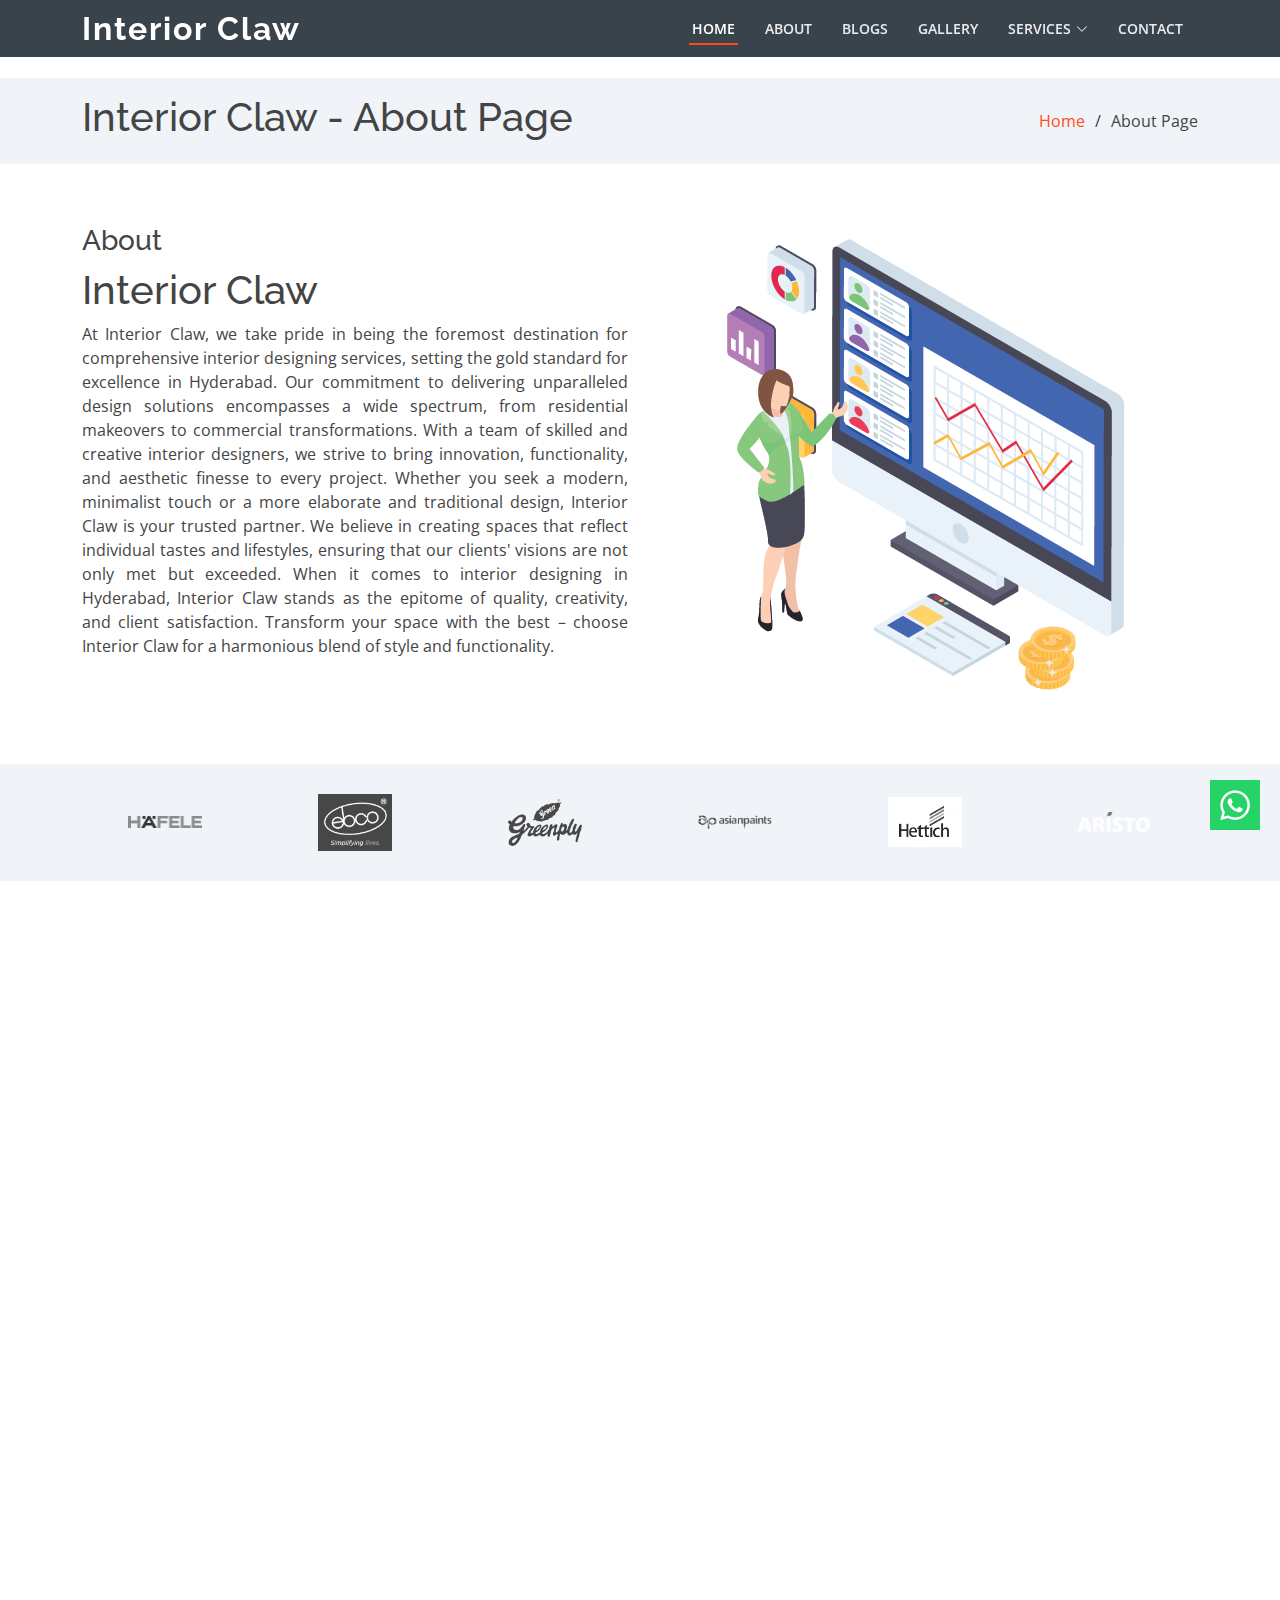
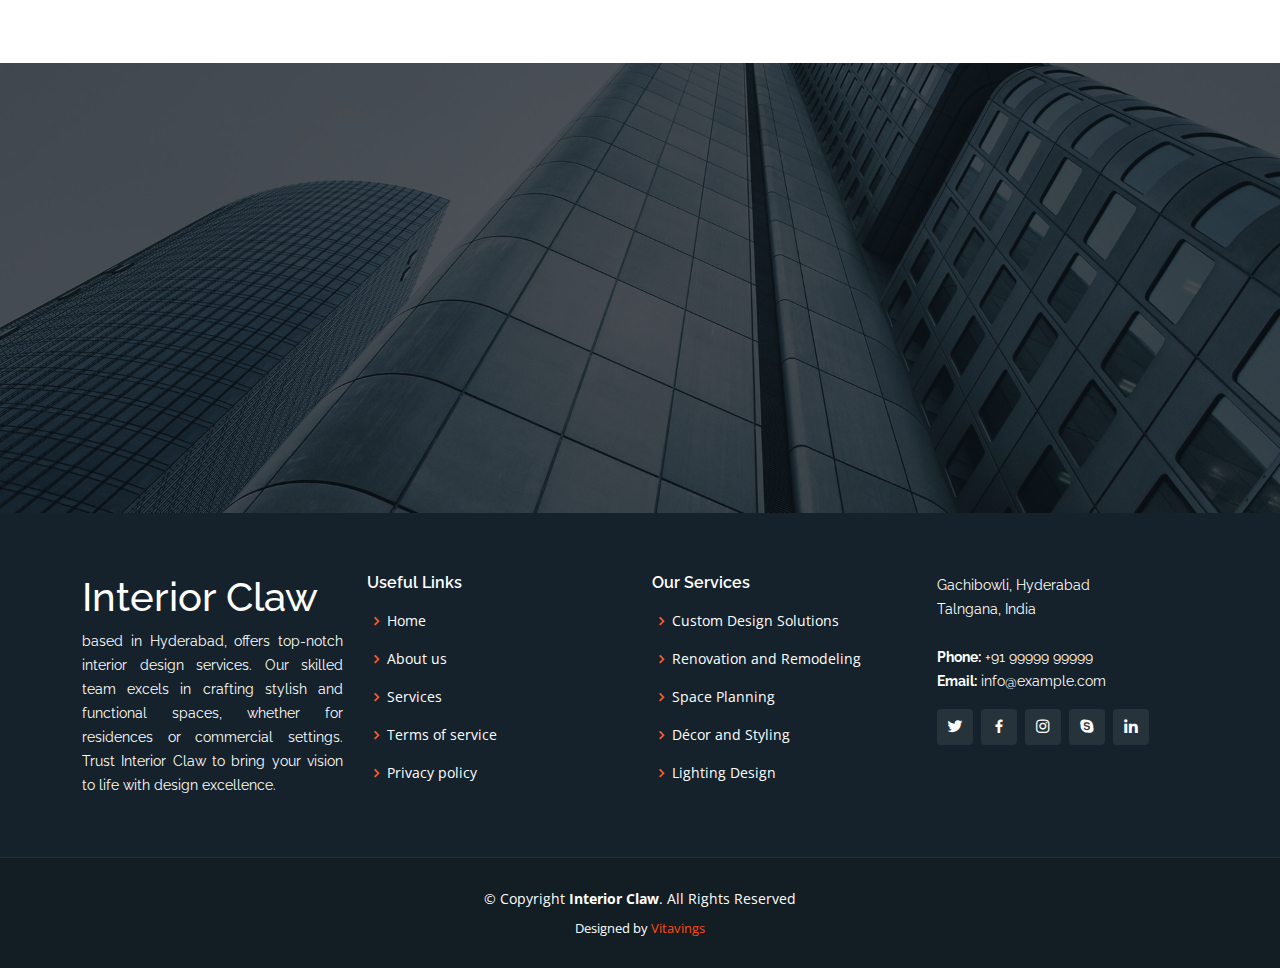
==== aboutus.html @ 63b52f7d "changes done" ====
<!DOCTYPE html>
<html lang="en">

<head>
  <meta charset="utf-8">
  <meta content="width=device-width, initial-scale=1.0" name="viewport">

  <title>Inner Page - Dewi Bootstrap Template</title>
  <meta content="" name="description">
  <meta content="" name="keywords">

  <!-- Favicons -->
  <link href="assets/img/favicon.png" rel="icon">
  <link href="assets/img/apple-touch-icon.png" rel="apple-touch-icon">

  <!-- Google Fonts -->
  <link
    href="https://fonts.googleapis.com/css?family=Open+Sans:300,300i,400,400i,600,600i,700,700i|Raleway:300,300i,400,400i,500,500i,600,600i,700,700i|Poppins:300,300i,400,400i,500,500i,600,600i,700,700i"
    rel="stylesheet">

  <!-- Vendor CSS Files -->
  <link href="assets/vendor/aos/aos.css" rel="stylesheet">
  <link href="assets/vendor/bootstrap/css/bootstrap.min.css" rel="stylesheet">
  <link href="assets/vendor/bootstrap-icons/bootstrap-icons.css" rel="stylesheet">
  <link href="assets/vendor/boxicons/css/boxicons.min.css" rel="stylesheet">
  <link href="assets/vendor/glightbox/css/glightbox.min.css" rel="stylesheet">
  <link href="assets/vendor/remixicon/remixicon.css" rel="stylesheet">
  <link href="assets/vendor/swiper/swiper-bundle.min.css" rel="stylesheet">

  <!-- Template Main CSS File -->
  <link href="assets/css/style.css" rel="stylesheet">
  <style>
    .whatsapp_float {
      position: fixed;
      bottom: 70px;
      right: 20px;
      z-index: 100;
    }
  </style>

  <!-- =======================================================
  * Template Name: Dewi
  * Updated: Sep 18 2023 with Bootstrap v5.3.2
  * Template URL: https://bootstrapmade.com/dewi-free-multi-purpose-html-template/
  * Author: BootstrapMade.com
  * License: https://bootstrapmade.com/license/
  ======================================================== -->
</head>

<body>

  <!-- ======= Header ======= -->
  <header id="header" class="fixed-top header-inner-pages">
    <div class="container d-flex align-items-center justify-content-between">

      <h1 class="logo"><a href="index.html">Interior Claw</a></h1>
      <!-- Uncomment below if you prefer to use an image logo -->
      <!-- <a href="index.html" class="logo"><img src="assets/img/logo.png" alt="" class="img-fluid"></a>-->

      <nav id="navbar" class="navbar">
        <ul>
          <li><a class="nav-link scrollto active" href="/home">Home</a></li>
          <li><a class="nav-link scrollto" href="/about">About</a></li>
          <li><a class="nav-link scrollto" href="/blogs">Blogs</a></li>
          <li>
            <a class="nav-link scrollto" href="/gallery">Gallery</a>
          </li>
          <li class="dropdown">
            <a href="/services"><span>Services</span> <i class="bi bi-chevron-down"></i></a>
            <ul>
              <li><a href="#">Custom Design Solutions</a></li>
              <li><a href="#">Renovation and Remodeling</a></li>
              <li><a href="#">Space Planning</a></li>
              <li><a href="#">Consultaion</a></li>
              <li><a href="#">Furniture Selection</a></li>
              <li><a href="#">Decor and Styling </a></li>
              <li><a href="#">Material Selection </a></li>
              <li><a href="#">Light Design </a></li>
            </ul>
          </li>
          <li>
            <a class="nav-link scrollto" href="/contact">Contact</a>
          </li>
        </ul>
        <i class="bi bi-list mobile-nav-toggle"></i>
      </nav><!-- .navbar -->

    </div>
  </header><!-- End Header -->

  <main id="main">

    <!-- ======= Breadcrumbs ======= -->
    <section class="breadcrumbs">
      <div class="container">

        <div class="d-flex justify-content-between align-items-center">
          <h1>Interior Claw - About Page</h1>
          <ol>
            <li><a href="/home">Home</a></li>
            <li>About Page</li>
          </ol>
        </div>

      </div>
    </section><!-- End Breadcrumbs -->


    <!-- ======= Features Section ======= -->
    <section id="features" class="features">
      <div class="container" data-aos="fade-up">


        <div class="row">
          <div class="col-lg-6 order-2 order-lg-1 mt-3 mt-lg-0">
            <h3>About</h3>
            <h1>Interior Claw</h1>
            <p style="text-align: justify;">
              At Interior Claw, we take pride in being the foremost destination for comprehensive interior designing
              services, setting the gold standard for excellence in Hyderabad. Our commitment to delivering unparalleled
              design solutions encompasses a wide spectrum, from residential makeovers to commercial transformations.
              With a team of skilled and creative interior designers, we strive to bring innovation, functionality, and
              aesthetic finesse to every project. Whether you seek a modern, minimalist touch or a more elaborate and
              traditional design, Interior Claw is your trusted partner. We believe in creating spaces that reflect
              individual tastes and lifestyles, ensuring that our clients' visions are not only met but exceeded. When
              it comes to interior designing in Hyderabad, Interior Claw stands as the epitome of quality, creativity,
              and client satisfaction. Transform your space with the best – choose Interior Claw for a harmonious blend
              of style and functionality.
            </p>
          </div>
          <div class="col-lg-6 order-1 order-lg-2 text-center">
            <img src="assets/img/features-1.png" alt="" class="img-fluid" />
          </div>
        </div>

      </div>
    </section>

    <!-- ======= Clients Section ======= -->
    <section id="clients" class="clients">
      <div class="container" data-aos="zoom-in">
        <div class="row">
          <div class="col-lg-2 col-md-4 col-6 d-flex align-items-center justify-content-center">
            <img src="assets/img/clients/client-1.png" class="img-fluid" alt="" />
          </div>

          <div class="col-lg-2 col-md-4 col-6 d-flex align-items-center justify-content-center">
            <img src="assets/img/clients/client-2.png" class="img-fluid" alt="" />
          </div>

          <div class="col-lg-2 col-md-4 col-6 d-flex align-items-center justify-content-center">
            <img src="assets/img/clients/client-3.png" class="img-fluid" alt="" />
          </div>

          <div class="col-lg-2 col-md-4 col-6 d-flex align-items-center justify-content-center">
            <img src="assets/img/clients/client-4.png" class="img-fluid" alt="" />
          </div>

          <div class="col-lg-2 col-md-4 col-6 d-flex align-items-center justify-content-center">
            <img src="assets/img/clients/client-5.png" class="img-fluid" alt="" />
          </div>

          <div class="col-lg-2 col-md-4 col-6 d-flex align-items-center justify-content-center">
            <img src="assets/img/clients/client-6.png" class="img-fluid" alt="" />
          </div>
        </div>
      </div>
    </section>
    <!-- End Clients Section -->
    <!-- ======= About Section ======= -->
    <section id="about" class="about">
      <div class="container" data-aos="fade-up">

        <div class="row justify-content-end">
          <div class="col-lg-11">
            <div class="row justify-content-end">

              <div class="col-lg-3 col-md-5 col-6 d-md-flex align-items-md-stretch">
                <div class="count-box">
                  <i class="bi bi-emoji-smile"></i>
                  <span data-purecounter-start="0" data-purecounter-end="125" data-purecounter-duration="1"
                    class="purecounter"></span>
                  <p>Happy Clients</p>
                </div>
              </div>

              <div class="col-lg-3 col-md-5 col-6 d-md-flex align-items-md-stretch">
                <div class="count-box">
                  <i class="bi bi-journal-richtext"></i>
                  <span data-purecounter-start="0" data-purecounter-end="85" data-purecounter-duration="1"
                    class="purecounter"></span>
                  <p>Projects</p>
                </div>
              </div>

              <div class="col-lg-3 col-md-5 col-6 d-md-flex align-items-md-stretch">
                <div class="count-box">
                  <i class="bi bi-clock"></i>
                  <span data-purecounter-start="0" data-purecounter-end="35" data-purecounter-duration="1"
                    class="purecounter"></span>
                  <p>Years of experience</p>
                </div>
              </div>

              <div class="col-lg-3 col-md-5 col-6 d-md-flex align-items-md-stretch">
                <div class="count-box">
                  <i class="bi bi-award"></i>
                  <span data-purecounter-start="0" data-purecounter-end="48" data-purecounter-duration="1"
                    class="purecounter"></span>
                  <p>Awards</p>
                </div>
              </div>

            </div>
          </div>
        </div>

        <div class="row">

          <div class="col-lg-6 video-box align-self-baseline" data-aos="zoom-in" data-aos-delay="100">
            <img src="assets/img/about.jpg" class="img-fluid" alt="">
            <a href="https://www.youtube.com/watch?v=jDDaplaOz7Q" class="glightbox play-btn mb-4"></a>
          </div>

          <div class="col-lg-6 pt-3 pt-lg-0 content">
            <p>
            <h3>Elevate Your Space with Interior Claw's Premier Interior Design Services</h3>
            </p>
            <p class="fst-italic">
              Setting the Gold Standard for Unmatched Excellence in Interior Design across the Dynamic Landscape of Hyderabad.
            </p>
            <ul>
              <li><i class="bx bx-check-double"></i> Comprehensive interior design services catering to residences and commercial spaces.</li>
              <li><i class="bx bx-check-double"></i> A team of skilled and creative interior designers dedicated to innovation and functionality.</li>
              <li><i class="bx bx-check-double"></i> Crafting modern, minimalist, or traditional designs tailored to individual tastes.</li>
              <li><i class="bx bx-check-double"></i> Interior Claw - Your trusted partner for quality, creativity, and client satisfaction.</li>
            </ul>
            <p>
            
              At Interior Claw, we go beyond designing spaces; we curate experiences. With a commitment to excellence,
              our skilled team transforms your vision into reality, creating interiors that not only meet but exceed
              expectations. Choose Interior Claw for a perfect harmony of style and functionality in Hyderabad.
            </p>
          </div>

        </div>

      </div>
    </section><!-- End About Section -->
    <!-- ======= Testimonials Section ======= -->
    <section id="testimonials" class="testimonials">
      <div class="container" data-aos="zoom-in">

        <div class="testimonials-slider swiper" data-aos="fade-up" data-aos-delay="100">
          <div class="swiper-wrapper">

            <div class="swiper-slide">
              <div class="testimonial-item">
                <img src="assets/img/testimonials/testimonials-1.jpg" class="testimonial-img" alt="">
                <h3>Saul Goodman</h3>
                <h4>Ceo &amp; Founder</h4>
                <p>
                  <i class="bx bxs-quote-alt-left quote-icon-left"></i>
                  Proin iaculis purus consequat sem cure digni ssim donec porttitora entum suscipit rhoncus. Accusantium
                  quam, ultricies eget id, aliquam eget nibh et. Maecen aliquam, risus at semper.
                  <i class="bx bxs-quote-alt-right quote-icon-right"></i>
                </p>
              </div>
            </div><!-- End testimonial item -->

            <div class="swiper-slide">
              <div class="testimonial-item">
                <img src="assets/img/testimonials/testimonials-2.jpg" class="testimonial-img" alt="">
                <h3>Sara Wilsson</h3>
                <h4>Designer</h4>
                <p>
                  <i class="bx bxs-quote-alt-left quote-icon-left"></i>
                  Export tempor illum tamen malis malis eram quae irure esse labore quem cillum quid cillum eram malis
                  quorum velit fore eram velit sunt aliqua noster fugiat irure amet legam anim culpa.
                  <i class="bx bxs-quote-alt-right quote-icon-right"></i>
                </p>
              </div>
            </div><!-- End testimonial item -->

            <div class="swiper-slide">
              <div class="testimonial-item">
                <img src="assets/img/testimonials/testimonials-3.jpg" class="testimonial-img" alt="">
                <h3>Jena Karlis</h3>
                <h4>Store Owner</h4>
                <p>
                  <i class="bx bxs-quote-alt-left quote-icon-left"></i>
                  Enim nisi quem export duis labore cillum quae magna enim sint quorum nulla quem veniam duis minim
                  tempor labore quem eram duis noster aute amet eram fore quis sint minim.
                  <i class="bx bxs-quote-alt-right quote-icon-right"></i>
                </p>
              </div>
            </div><!-- End testimonial item -->

            <div class="swiper-slide">
              <div class="testimonial-item">
                <img src="assets/img/testimonials/testimonials-4.jpg" class="testimonial-img" alt="">
                <h3>Matt Brandon</h3>
                <h4>Freelancer</h4>
                <p>
                  <i class="bx bxs-quote-alt-left quote-icon-left"></i>
                  Fugiat enim eram quae cillum dolore dolor amet nulla culpa multos export minim fugiat minim velit
                  minim dolor enim duis veniam ipsum anim magna sunt elit fore quem dolore labore illum veniam.
                  <i class="bx bxs-quote-alt-right quote-icon-right"></i>
                </p>
              </div>
            </div><!-- End testimonial item -->

            <div class="swiper-slide">
              <div class="testimonial-item">
                <img src="assets/img/testimonials/testimonials-5.jpg" class="testimonial-img" alt="">
                <h3>John Larson</h3>
                <h4>Entrepreneur</h4>
                <p>
                  <i class="bx bxs-quote-alt-left quote-icon-left"></i>
                  Quis quorum aliqua sint quem legam fore sunt eram irure aliqua veniam tempor noster veniam enim culpa
                  labore duis sunt culpa nulla illum cillum fugiat legam esse veniam culpa fore nisi cillum quid.
                  <i class="bx bxs-quote-alt-right quote-icon-right"></i>
                </p>
              </div>
            </div><!-- End testimonial item -->

          </div>
          <div class="swiper-pagination"></div>
        </div>

      </div>
    </section><!-- End Testimonials Section -->
    <div class="whatsapp_float">
      <a href="https://wa.me/918489064696" target="_blank">
        <img src="assets/img/whatsapp.png" width="50px" class="whatsaap_float_btn" alt="" />
      </a>
    </div>
  </main><!-- End #main -->

  <!-- ======= Footer ======= -->
  <footer id="footer">
    <div class="footer-top">
      <div class="container">
        <div class="row">
          <div class="col-lg-3 col-md-6">
            <div class="footer-info">
              <h1>Interior Claw</h1>
              <p style="text-align:justify;">
               based in Hyderabad, offers top-notch interior design services. Our skilled team excels in
                crafting stylish and functional spaces, whether for residences or commercial settings. Trust Interior
                Claw to bring your vision to life with design excellence.
              </p>
            
            </div>
          </div>

          <div class="col-lg-3 col-md-6 footer-links">
            <h4>Useful Links</h4>
            <ul>
              <li>
                <i class="bx bx-chevron-right"></i> <a href="/home">Home</a>
              </li>
              <li>
                <i class="bx bx-chevron-right"></i> <a href="/about">About us</a>
              </li>
              <li>
                <i class="bx bx-chevron-right"></i> <a href="/services">Services</a>
              </li>
              <li>
                <i class="bx bx-chevron-right"></i>
                <a href="/404">Terms of service</a>
              </li>
              <li>
                <i class="bx bx-chevron-right"></i>
                <a href="/404">Privacy policy</a>
              </li>
            </ul>
          </div>

          <div class="col-lg-3 col-md-6 footer-links">
            <h4>Our Services</h4>
            <ul>
              <li>
                <i class="bx bx-chevron-right"></i> <a href="/services">Custom Design Solutions</a>
              </li>
              <li>
                <i class="bx bx-chevron-right"></i> <a href="/services">Renovation and Remodeling</a>
              </li>
              <li>
                <i class="bx bx-chevron-right"></i> <a href="/services">Space Planning</a>
              </li>
              <li>
                <i class="bx bx-chevron-right"></i> <a href="/services">Décor and Styling</a>
              </li>
              <li>
                <i class="bx bx-chevron-right"></i> <a href="/services">Lighting Design</a>
              </li>
            </ul>
          </div>
          <div class="col-lg-3 col-md-6">
            <div class="footer-info">

              <p>
                Gachibowli, Hyderabad <br />
                Talngana, India<br /><br />
                <strong>Phone:</strong> +91 99999 99999<br />
                <strong>Email:</strong> info@example.com<br />
              </p>
              <div class="social-links mt-3">
                <a href="#" class="twitter"><i class="bx bxl-twitter"></i></a>
                <a href="#" class="facebook"><i class="bx bxl-facebook"></i></a>
                <a href="#" class="instagram"><i class="bx bxl-instagram"></i></a>
                <a href="#" class="google-plus"><i class="bx bxl-skype"></i></a>
                <a href="#" class="linkedin"><i class="bx bxl-linkedin"></i></a>
              </div>
            </div>
          </div>


        </div>
      </div>
    </div>

    <div class="container">
      <div class="copyright">
        &copy; Copyright <strong><span>Interior Claw</span></strong>. All Rights Reserved
      </div>
      <div class="credits">
        Designed by <a href="https://www.vitavings.com/">Vitavings</a>
      </div>
    </div>
  </footer>
  <!-- End Footer -->

  <div id="preloader"></div>
  <a href="#" class="back-to-top d-flex align-items-center justify-content-center"><i
      class="bi bi-arrow-up-short"></i></a>

  <!-- Vendor JS Files -->
  <script src="assets/vendor/purecounter/purecounter_vanilla.js"></script>
  <script src="assets/vendor/aos/aos.js"></script>
  <script src="assets/vendor/bootstrap/js/bootstrap.bundle.min.js"></script>
  <script src="assets/vendor/glightbox/js/glightbox.min.js"></script>
  <script src="assets/vendor/isotope-layout/isotope.pkgd.min.js"></script>
  <script src="assets/vendor/swiper/swiper-bundle.min.js"></script>
  <script src="assets/vendor/php-email-form/validate.js"></script>

  <!-- Template Main JS File -->
  <script src="assets/js/main.js"></script>

</body>

</html>
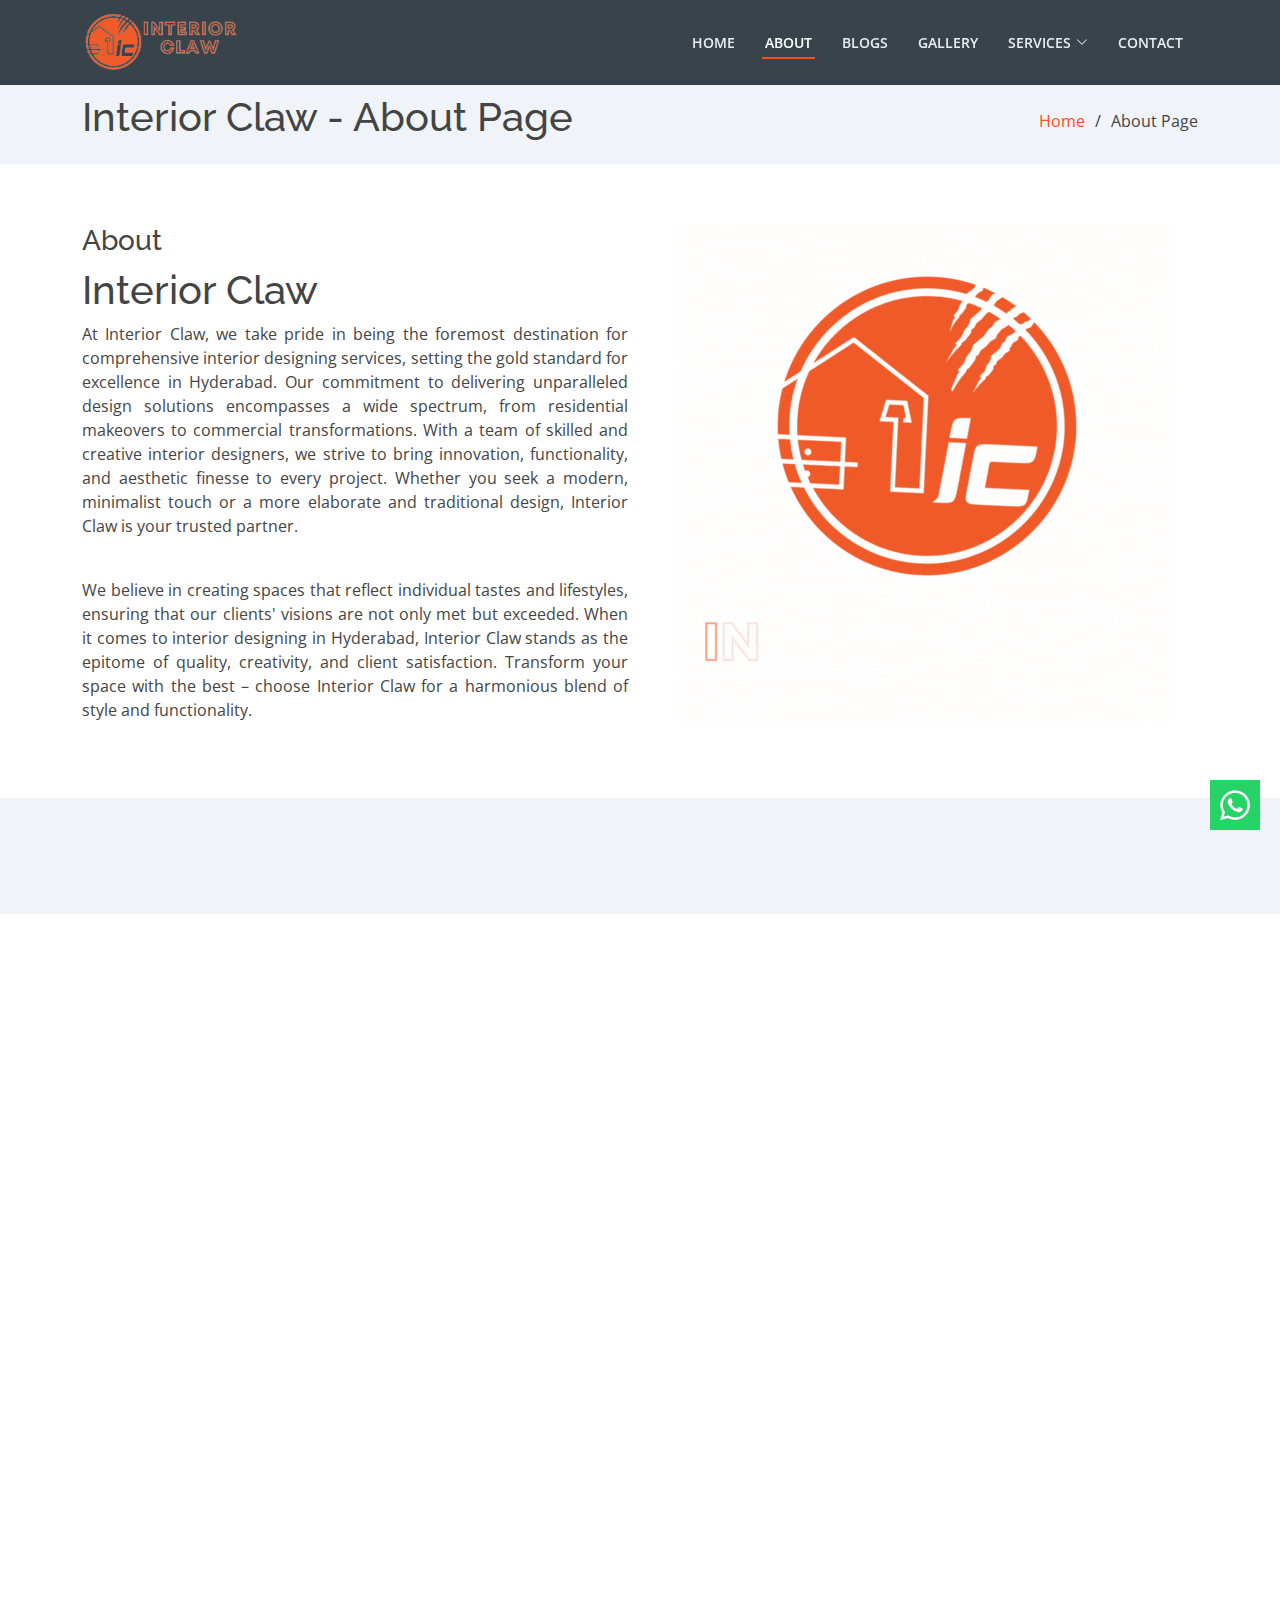
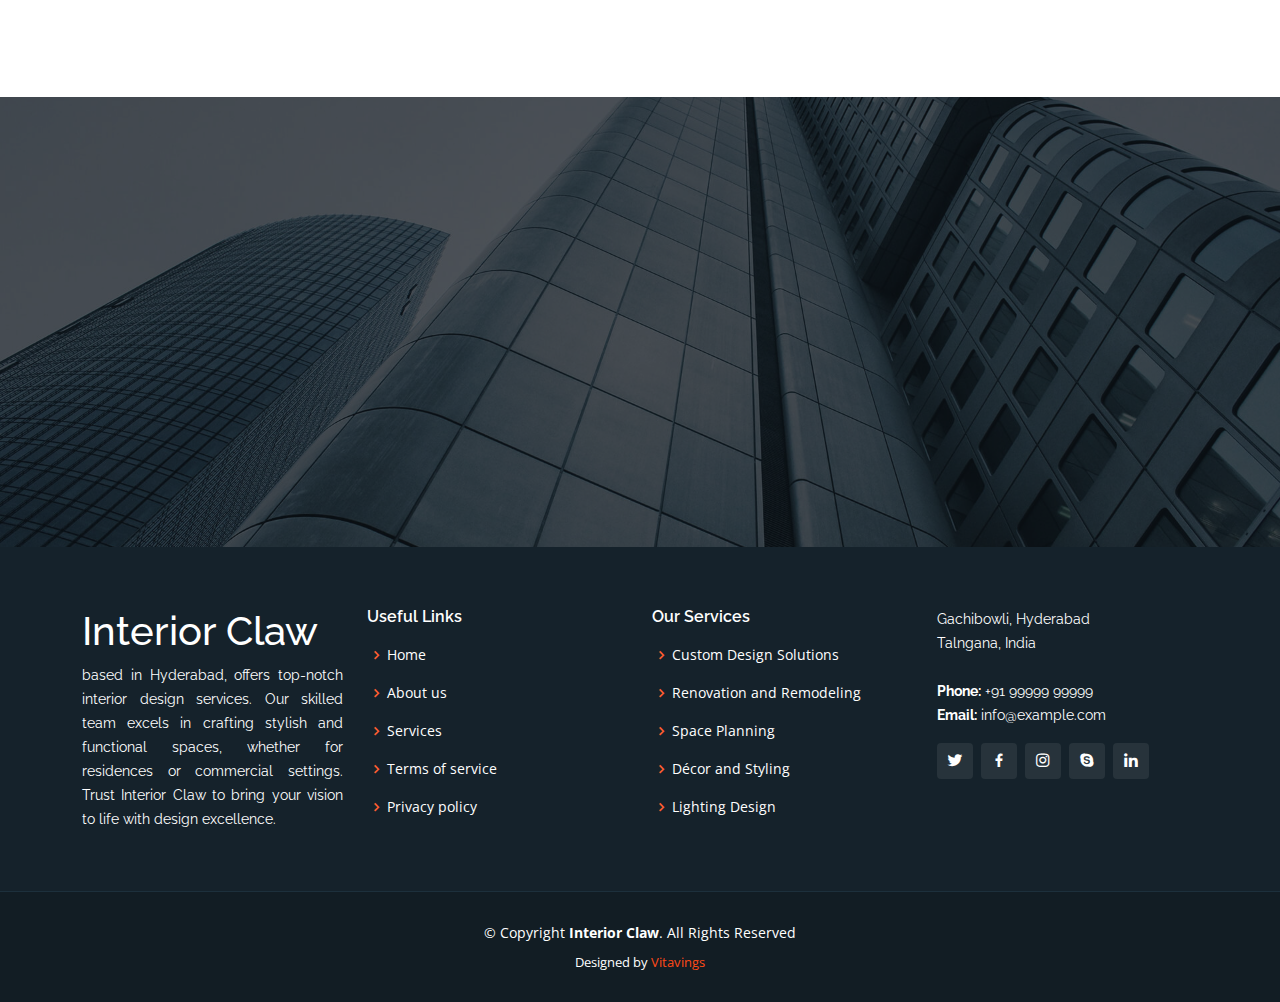
==== commit 7b5b0c1a: "logo and some changes" ====
--- a/aboutus.html
+++ b/aboutus.html
@@ -2,16 +2,35 @@
 <html lang="en">
 
 <head>
-  <meta charset="utf-8">
-  <meta content="width=device-width, initial-scale=1.0" name="viewport">
-
-  <title>Inner Page - Dewi Bootstrap Template</title>
-  <meta content="" name="description">
-  <meta content="" name="keywords">
+  <meta charset="utf-8" />
+  <meta content="width=device-width, initial-scale=1.0" name="viewport" />
+
+  <title>Interior Claw - About</title>
+  <meta
+    content="Transform your space with Interior Claw – Your Trusted Interior Design Partner. Discover exquisite design solutions tailored to your style, creating harmonious and functional interiors. Our expert interior designers bring creativity and precision to every project, delivering timeless aesthetics and unmatched comfort. From concept to completion, Interior Claw is committed to elevating your living or working environment. Explore our diverse range of interior design services, including residential and commercial projects. Let us redefine your space with innovation, elegance, and a touch of the extraordinary. Your dream space awaits at Interior Claw – Where Design Meets Imagination."
+    name="description" />
+  <meta
+    content="interior, claw, InteriorClaw, Interior claw, Hyderabad beast interior designer, Interior Design Hyderabad, Home Decor Services, Commercial Interior, Office Interior, Residential Interior, Interior Claw Hyderabad, Interior Designers in Hyderabad, Modern Interior, Contemporary Design, Hyderabad Interior Solutions, Space Planning, Interior Styling, Hyderabad Decor Experts, Customized Interiors, Interior Claw Projects"
+    name="keywords" />
+  <meta name="author" content="Interior Claw">
+
+  <!-- Open Graph Meta Tags -->
+  <meta property="og:title" content="Interior Claw">
+  <meta property="og:description"
+    content="Discover a range of furniture and decor to brighten up your home this Spring with Interior Claw.">
+  <meta property="og:image" content="">
+  <meta property="og:url" content="https://interiorclaw.in/about">
+
+  <meta name="robots" content="https://interiorclaw.in/about, follow">
+  <meta name="googlebot" content="https://interiorclaw.in/about, follow">
+
+
+  <!-- calonical link -->
+  <link rel="calonical" href="https://interiorclaw.in/about">
 
   <!-- Favicons -->
-  <link href="assets/img/favicon.png" rel="icon">
-  <link href="assets/img/apple-touch-icon.png" rel="apple-touch-icon">
+  <link href="assets/img/InteriorClaw-Logos/Interior Claw Fav Icon.png" rel="icon" />
+  <link href="assets/img/InteriorClaw-Logos/Interior Claw Fav Icon.png" rel="apple-touch-icon" />
 
   <!-- Google Fonts -->
   <link
@@ -53,14 +72,14 @@
   <header id="header" class="fixed-top header-inner-pages">
     <div class="container d-flex align-items-center justify-content-between">
 
-      <h1 class="logo"><a href="index.html">Interior Claw</a></h1>
+        <!-- <h1 class="logo"><a href="/home">Interior Claw</a></h1> -->
       <!-- Uncomment below if you prefer to use an image logo -->
-      <!-- <a href="index.html" class="logo"><img src="assets/img/logo.png" alt="" class="img-fluid"></a>-->
+      <a href="/home" class="logo"><img src="assets/img/InteriorClaw-Logos/Interior Claw Logo.png" alt="interior claw" class="img-fluid"></a>
 
       <nav id="navbar" class="navbar">
         <ul>
-          <li><a class="nav-link scrollto active" href="/home">Home</a></li>
-          <li><a class="nav-link scrollto" href="/about">About</a></li>
+          <li><a class="nav-link scrollto" href="/home">Home</a></li>
+          <li><a class="nav-link scrollto active" href="/about">About</a></li>
           <li><a class="nav-link scrollto" href="/blogs">Blogs</a></li>
           <li>
             <a class="nav-link scrollto" href="/gallery">Gallery</a>
@@ -121,7 +140,11 @@
               design solutions encompasses a wide spectrum, from residential makeovers to commercial transformations.
               With a team of skilled and creative interior designers, we strive to bring innovation, functionality, and
               aesthetic finesse to every project. Whether you seek a modern, minimalist touch or a more elaborate and
-              traditional design, Interior Claw is your trusted partner. We believe in creating spaces that reflect
+              traditional design, Interior Claw is your trusted partner. 
+              
+              </p>
+              <br>
+              <p style="text-align: justify;">We believe in creating spaces that reflect
               individual tastes and lifestyles, ensuring that our clients' visions are not only met but exceeded. When
               it comes to interior designing in Hyderabad, Interior Claw stands as the epitome of quality, creativity,
               and client satisfaction. Transform your space with the best – choose Interior Claw for a harmonious blend
@@ -129,7 +152,7 @@
             </p>
           </div>
           <div class="col-lg-6 order-1 order-lg-2 text-center">
-            <img src="assets/img/features-1.png" alt="" class="img-fluid" />
+            <img src="assets/img/InteriorClaw-Logos/Interior Claw - About.gif" alt="interior claw" class="img-fluid" />
           </div>
         </div>
 
@@ -141,27 +164,27 @@
       <div class="container" data-aos="zoom-in">
         <div class="row">
           <div class="col-lg-2 col-md-4 col-6 d-flex align-items-center justify-content-center">
-            <img src="assets/img/clients/client-1.png" class="img-fluid" alt="" />
-          </div>
-
-          <div class="col-lg-2 col-md-4 col-6 d-flex align-items-center justify-content-center">
-            <img src="assets/img/clients/client-2.png" class="img-fluid" alt="" />
-          </div>
-
-          <div class="col-lg-2 col-md-4 col-6 d-flex align-items-center justify-content-center">
-            <img src="assets/img/clients/client-3.png" class="img-fluid" alt="" />
-          </div>
-
-          <div class="col-lg-2 col-md-4 col-6 d-flex align-items-center justify-content-center">
-            <img src="assets/img/clients/client-4.png" class="img-fluid" alt="" />
-          </div>
-
-          <div class="col-lg-2 col-md-4 col-6 d-flex align-items-center justify-content-center">
-            <img src="assets/img/clients/client-5.png" class="img-fluid" alt="" />
-          </div>
-
-          <div class="col-lg-2 col-md-4 col-6 d-flex align-items-center justify-content-center">
-            <img src="assets/img/clients/client-6.png" class="img-fluid" alt="" />
+            <img src="assets/img/clients/client-1.png" class="img-fluid" alt="interior claw" />
+          </div>
+
+          <div class="col-lg-2 col-md-4 col-6 d-flex align-items-center justify-content-center">
+            <img src="assets/img/clients/client-2.png" class="img-fluid" alt="interior claw" />
+          </div>
+
+          <div class="col-lg-2 col-md-4 col-6 d-flex align-items-center justify-content-center">
+            <img src="assets/img/clients/client-3.png" class="img-fluid" alt="interior claw" />
+          </div>
+
+          <div class="col-lg-2 col-md-4 col-6 d-flex align-items-center justify-content-center">
+            <img src="assets/img/clients/client-4.png" class="img-fluid" alt="interior claw" />
+          </div>
+
+          <div class="col-lg-2 col-md-4 col-6 d-flex align-items-center justify-content-center">
+            <img src="assets/img/clients/client-5.png" class="img-fluid" alt="interior claw" />
+          </div>
+
+          <div class="col-lg-2 col-md-4 col-6 d-flex align-items-center justify-content-center">
+            <img src="assets/img/clients/client-6.png" class="img-fluid" alt="interior claw" />
           </div>
         </div>
       </div>
@@ -178,7 +201,7 @@
               <div class="col-lg-3 col-md-5 col-6 d-md-flex align-items-md-stretch">
                 <div class="count-box">
                   <i class="bi bi-emoji-smile"></i>
-                  <span data-purecounter-start="0" data-purecounter-end="125" data-purecounter-duration="1"
+                  <span data-purecounter-start="0" data-purecounter-end="90" data-purecounter-duration="1"
                     class="purecounter"></span>
                   <p>Happy Clients</p>
                 </div>
@@ -187,7 +210,7 @@
               <div class="col-lg-3 col-md-5 col-6 d-md-flex align-items-md-stretch">
                 <div class="count-box">
                   <i class="bi bi-journal-richtext"></i>
-                  <span data-purecounter-start="0" data-purecounter-end="85" data-purecounter-duration="1"
+                  <span data-purecounter-start="0" data-purecounter-end="45" data-purecounter-duration="1"
                     class="purecounter"></span>
                   <p>Projects</p>
                 </div>
@@ -196,7 +219,7 @@
               <div class="col-lg-3 col-md-5 col-6 d-md-flex align-items-md-stretch">
                 <div class="count-box">
                   <i class="bi bi-clock"></i>
-                  <span data-purecounter-start="0" data-purecounter-end="35" data-purecounter-duration="1"
+                  <span data-purecounter-start="0" data-purecounter-end="5" data-purecounter-duration="1"
                     class="purecounter"></span>
                   <p>Years of experience</p>
                 </div>
@@ -205,7 +228,7 @@
               <div class="col-lg-3 col-md-5 col-6 d-md-flex align-items-md-stretch">
                 <div class="count-box">
                   <i class="bi bi-award"></i>
-                  <span data-purecounter-start="0" data-purecounter-end="48" data-purecounter-duration="1"
+                  <span data-purecounter-start="0" data-purecounter-end="10" data-purecounter-duration="1"
                     class="purecounter"></span>
                   <p>Awards</p>
                 </div>
@@ -218,7 +241,7 @@
         <div class="row">
 
           <div class="col-lg-6 video-box align-self-baseline" data-aos="zoom-in" data-aos-delay="100">
-            <img src="assets/img/about.jpg" class="img-fluid" alt="">
+            <img src="assets/img/about.jpg" class="img-fluid" alt="interior claw">
             <a href="https://www.youtube.com/watch?v=jDDaplaOz7Q" class="glightbox play-btn mb-4"></a>
           </div>
 
@@ -256,7 +279,7 @@
 
             <div class="swiper-slide">
               <div class="testimonial-item">
-                <img src="assets/img/testimonials/testimonials-1.jpg" class="testimonial-img" alt="">
+                <img src="assets/img/testimonials/testimonials-1.jpg" class="testimonial-img" alt="interior claw">
                 <h3>Saul Goodman</h3>
                 <h4>Ceo &amp; Founder</h4>
                 <p>
@@ -270,7 +293,7 @@
 
             <div class="swiper-slide">
               <div class="testimonial-item">
-                <img src="assets/img/testimonials/testimonials-2.jpg" class="testimonial-img" alt="">
+                <img src="assets/img/testimonials/testimonials-2.jpg" class="testimonial-img" alt="interior claw">
                 <h3>Sara Wilsson</h3>
                 <h4>Designer</h4>
                 <p>
@@ -284,7 +307,7 @@
 
             <div class="swiper-slide">
               <div class="testimonial-item">
-                <img src="assets/img/testimonials/testimonials-3.jpg" class="testimonial-img" alt="">
+                <img src="assets/img/testimonials/testimonials-3.jpg" class="testimonial-img" alt="interior claw">
                 <h3>Jena Karlis</h3>
                 <h4>Store Owner</h4>
                 <p>
@@ -298,7 +321,7 @@
 
             <div class="swiper-slide">
               <div class="testimonial-item">
-                <img src="assets/img/testimonials/testimonials-4.jpg" class="testimonial-img" alt="">
+                <img src="assets/img/testimonials/testimonials-4.jpg" class="testimonial-img" alt="interior claw">
                 <h3>Matt Brandon</h3>
                 <h4>Freelancer</h4>
                 <p>
@@ -312,7 +335,7 @@
 
             <div class="swiper-slide">
               <div class="testimonial-item">
-                <img src="assets/img/testimonials/testimonials-5.jpg" class="testimonial-img" alt="">
+                <img src="assets/img/testimonials/testimonials-5.jpg" class="testimonial-img" alt="interior claw">
                 <h3>John Larson</h3>
                 <h4>Entrepreneur</h4>
                 <p>
@@ -332,7 +355,7 @@
     </section><!-- End Testimonials Section -->
     <div class="whatsapp_float">
       <a href="https://wa.me/918489064696" target="_blank">
-        <img src="assets/img/whatsapp.png" width="50px" class="whatsaap_float_btn" alt="" />
+        <img src="assets/img/whatsapp.png" width="50px" class="whatsaap_float_btn" alt="interior claw" />
       </a>
     </div>
   </main><!-- End #main -->
--- a/assets/css/style.css
+++ b/assets/css/style.css
@@ -141,7 +141,7 @@
 }
 
 #header .logo img {
-  max-height: 40px;
+  max-height: 65px;
 }
 
 /*--------------------------------------------------------------
@@ -937,6 +937,8 @@
   margin-bottom: 0;
 }
 
+
+
 /*--------------------------------------------------------------
 # Services
 --------------------------------------------------------------*/
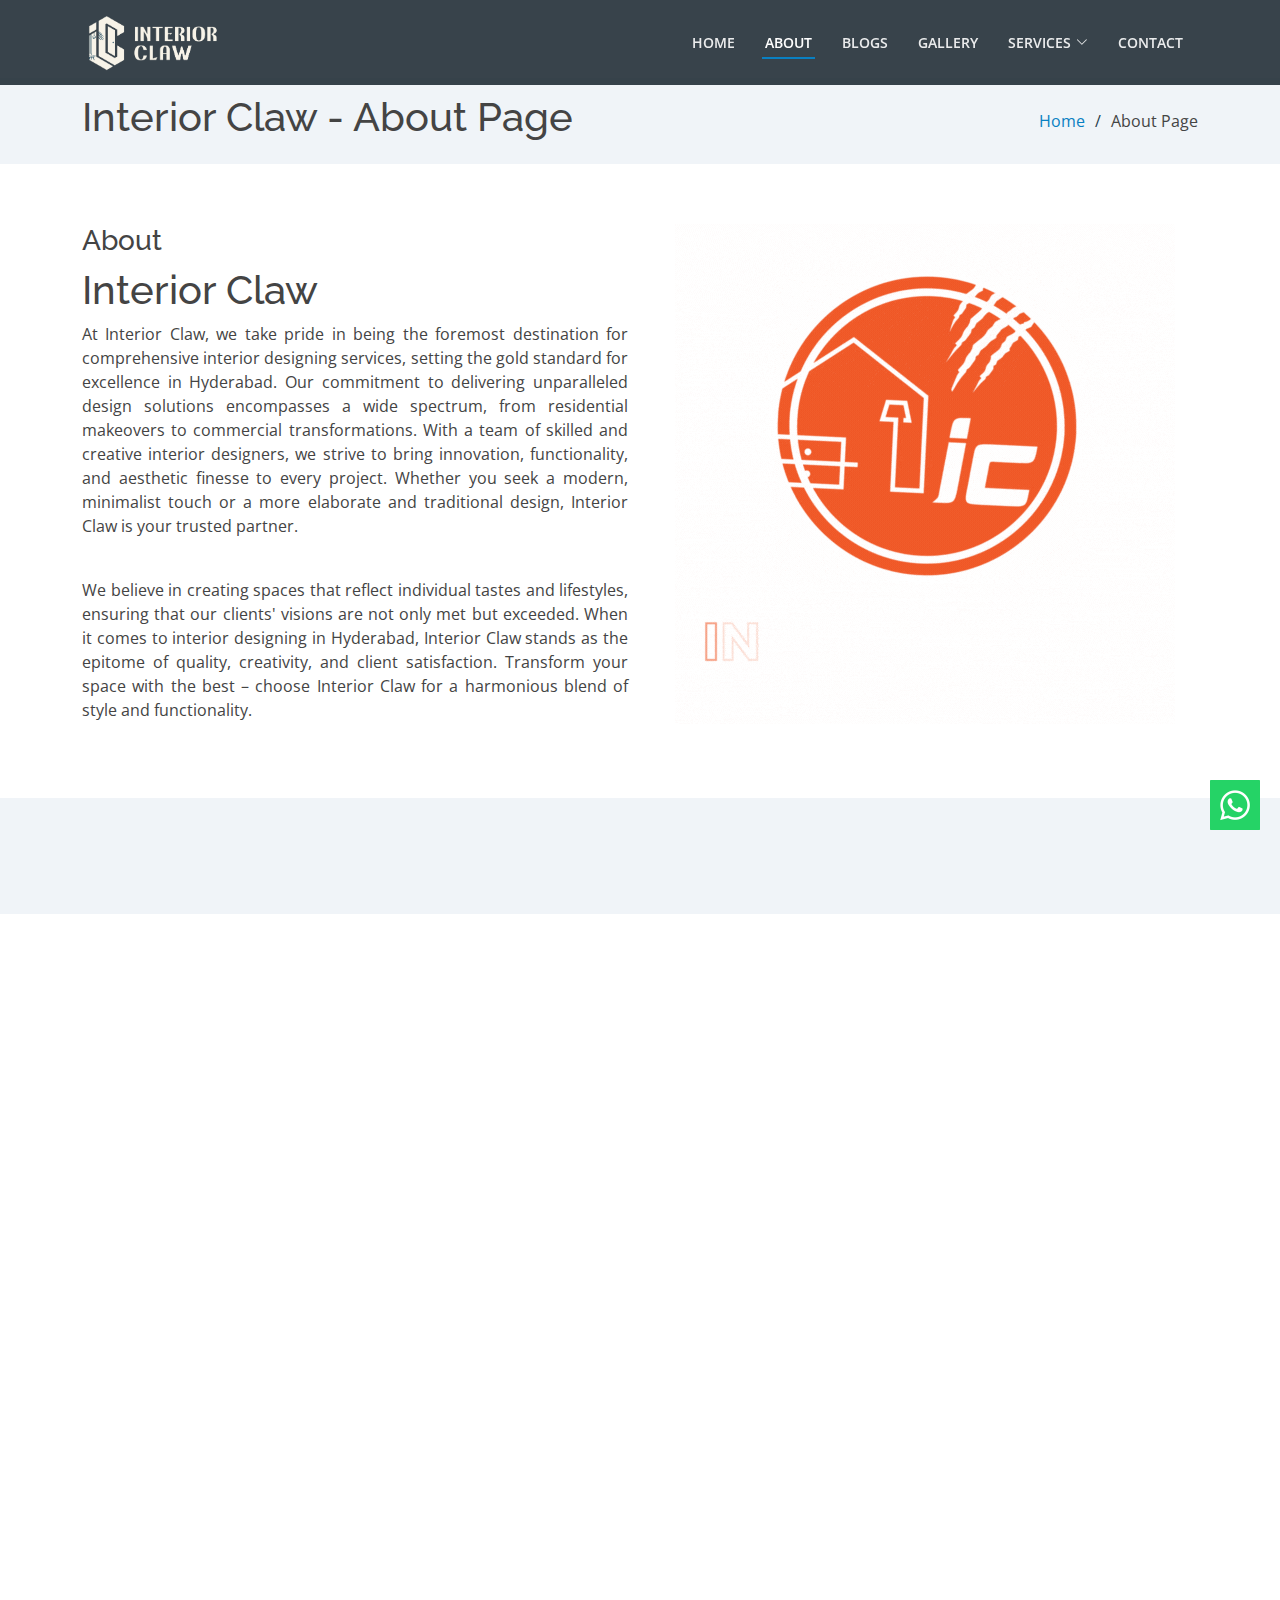
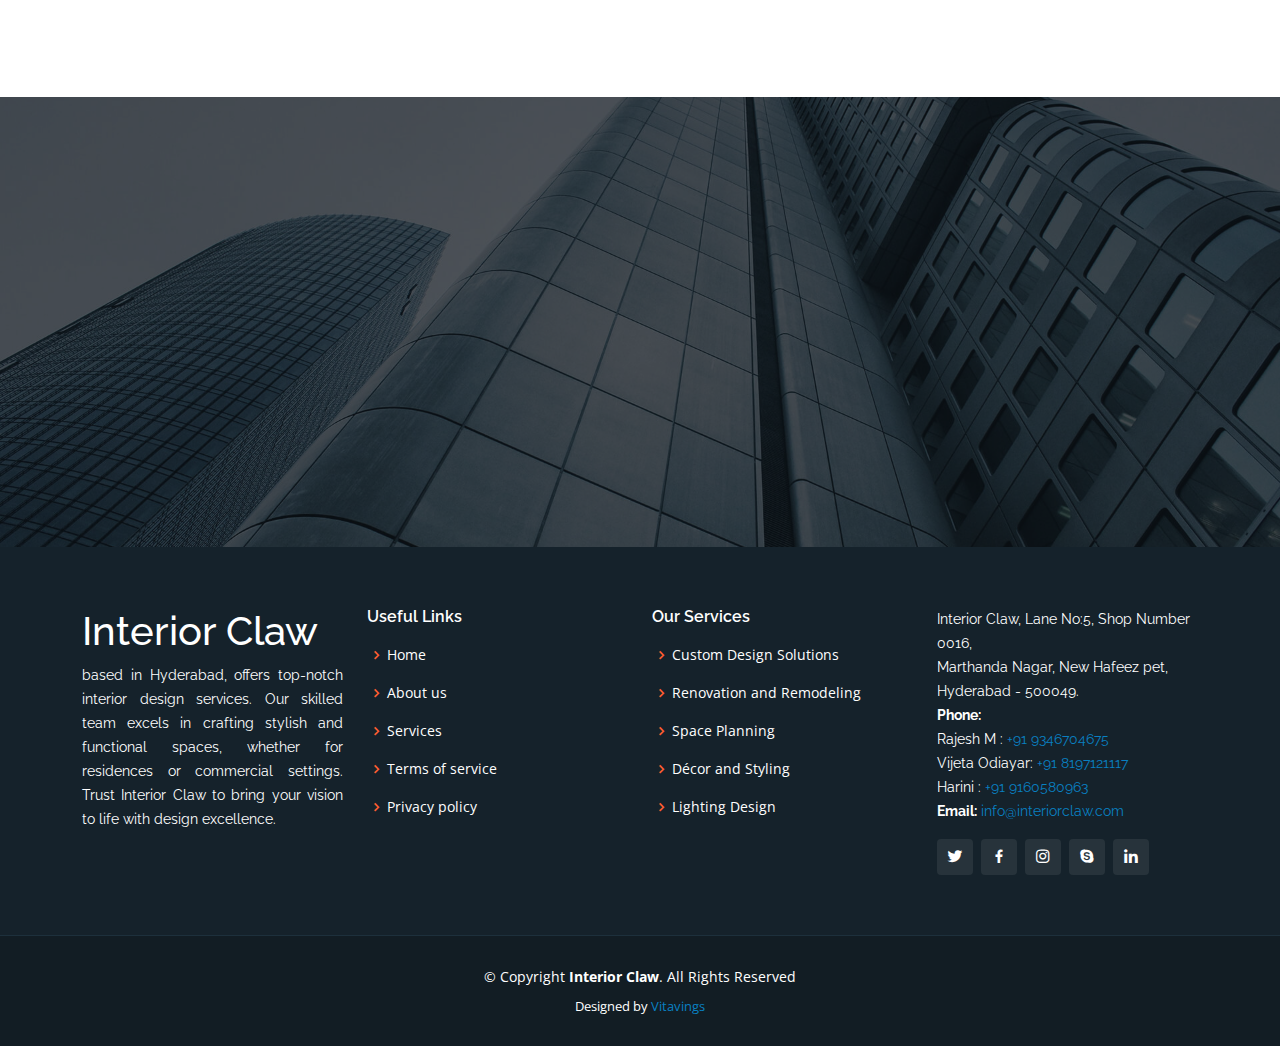
==== commit 2b7a8953: "footer contacts logo changed" ====
--- a/aboutus.html
+++ b/aboutus.html
@@ -29,8 +29,8 @@
   <link rel="calonical" href="https://interiorclaw.in/about">
 
   <!-- Favicons -->
-  <link href="assets/img/InteriorClaw-Logos/Interior Claw Fav Icon.png" rel="icon" />
-  <link href="assets/img/InteriorClaw-Logos/Interior Claw Fav Icon.png" rel="apple-touch-icon" />
+<link href="assets/img/logo/fav-icon.png" rel="icon" />
+  <link href="assets/img/logo/fav-icon.png" rel="apple-touch-icon" />
 
   <!-- Google Fonts -->
   <link
@@ -74,7 +74,7 @@
 
         <!-- <h1 class="logo"><a href="/home">Interior Claw</a></h1> -->
       <!-- Uncomment below if you prefer to use an image logo -->
-      <a href="/home" class="logo"><img src="assets/img/InteriorClaw-Logos/Interior Claw Logo.png" alt="interior claw" class="img-fluid"></a>
+      <a href="/home" class="logo"><img src="assets/img/logo/Logo-01.png" alt="interior claw" class="img-fluid" ></a>
 
       <nav id="navbar" class="navbar">
         <ul>
@@ -354,7 +354,7 @@
       </div>
     </section><!-- End Testimonials Section -->
     <div class="whatsapp_float">
-      <a href="https://wa.me/918489064696" target="_blank">
+      <a href="https://wa.me/919346704675" target="_blank">
         <img src="assets/img/whatsapp.png" width="50px" class="whatsaap_float_btn" alt="interior claw" />
       </a>
     </div>
@@ -424,15 +424,19 @@
             <div class="footer-info">
 
               <p>
-                Gachibowli, Hyderabad <br />
-                Talngana, India<br /><br />
-                <strong>Phone:</strong> +91 99999 99999<br />
-                <strong>Email:</strong> info@example.com<br />
+                Interior Claw, Lane No:5,  Shop Number 0016, <br>
+                Marthanda Nagar, New Hafeez pet, <br>Hyderabad - 500049.
+                <br />
+                <strong>Phone:</strong> <br>
+                Rajesh M : <a href="tel: +91 9346704675" style="font: kind sans;">+91 9346704675</a> <br>
+                Vijeta Odiayar:<a href="tel:  +91 8197121117" style="font: kind sans;"> +91 8197121117</a> <br>
+                Harini : <a href="tel: +91 9160580963 " style="font: kind sans;">+91 9160580963 </a><br />
+                <strong>Email:</strong> <a href="mailto:info@interiorclaw.com">info@interiorclaw.com</a><br />
               </p>
               <div class="social-links mt-3">
-                <a href="#" class="twitter"><i class="bx bxl-twitter"></i></a>
-                <a href="#" class="facebook"><i class="bx bxl-facebook"></i></a>
-                <a href="#" class="instagram"><i class="bx bxl-instagram"></i></a>
+                <a href="https://x.com/interior_claw" class="twitter"><i class="bx bxl-twitter"></i></a>
+                <a href="https://www.facebook.com/profile.php?id=61555836536326" class="facebook"><i class="bx bxl-facebook"></i></a>
+                <a href="https://www.instagram.com/interiorclaw/" class="instagram"><i class="bx bxl-instagram"></i></a>
                 <a href="#" class="google-plus"><i class="bx bxl-skype"></i></a>
                 <a href="#" class="linkedin"><i class="bx bxl-linkedin"></i></a>
               </div>
--- a/assets/css/style.css
+++ b/assets/css/style.css
@@ -15,7 +15,7 @@
 }
 
 a {
-  color: #ff4a17;
+  color: #0980c2;
   text-decoration: none;
 }
 
@@ -43,7 +43,7 @@
   right: 15px;
   bottom: 15px;
   z-index: 996;
-  background: #ff4a17;
+  background: #0980c2;
   width: 40px;
   height: 40px;
   border-radius: 4px;
@@ -57,7 +57,7 @@
 }
 
 .back-to-top:hover {
-  background: #ff6a40;
+  background: #0980c2;
   color: #fff;
 }
 
@@ -85,7 +85,7 @@
   position: fixed;
   top: calc(50% - 30px);
   left: calc(50% - 30px);
-  border: 6px solid #ff4a17;
+  border: 6px solid #0980c2;
   border-top-color: #ffe9e3;
   border-radius: 50%;
   width: 60px;
@@ -200,7 +200,7 @@
   height: 2px;
   bottom: -6px;
   left: 0;
-  background-color: #ff4a17;
+  background-color: #0980c2;
   visibility: hidden;
   width: 0px;
   transition: all 0.3s ease-in-out 0s;
@@ -233,7 +233,7 @@
 .navbar .getstarted:focus:hover {
   color: #fff;
   background: #fd3800;
-  border-color: #ff4a17;
+  border-color: #0980c2;
 }
 
 .navbar > ul > li > .getstarted:before {
@@ -275,7 +275,7 @@
 .navbar .dropdown ul a:hover,
 .navbar .dropdown ul .active:hover,
 .navbar .dropdown ul li:hover > a {
-  color: #ff4a17;
+  color: #0980c2;
 }
 
 .navbar .dropdown:hover > ul {
@@ -371,7 +371,7 @@
 .navbar-mobile a:hover,
 .navbar-mobile .active,
 .navbar-mobile li:hover > a {
-  color: #ff4a17;
+  color: #0980c2;
 }
 
 .navbar-mobile .getstarted,
@@ -406,7 +406,7 @@
 .navbar-mobile .dropdown ul a:hover,
 .navbar-mobile .dropdown ul .active:hover,
 .navbar-mobile .dropdown ul li:hover > a {
-  color: #ff4a17;
+  color: #0980c2;
 }
 
 .navbar-mobile .dropdown > .dropdown-active {
@@ -473,8 +473,8 @@
   border-radius: 4px;
   transition: 0.5s;
   color: #fff;
-  background: #ff4a17;
-  border: 2px solid #ff4a17;
+  background: #0980c2;
+  border: 2px solid #0980c2;
 }
 
 #hero .btn-get-started:hover {
@@ -502,7 +502,7 @@
 }
 
 #hero .btn-watch-video:hover i {
-  color: #ff4a17;
+  color: #0980c2;
 }
 
 @media (min-width: 1024px) {
@@ -647,7 +647,7 @@
 
 .about .content ul i {
   font-size: 24px;
-  color: #ff4a17;
+  color: #0980c2;
   position: absolute;
   left: 0;
   top: -2px;
@@ -660,7 +660,7 @@
 .about .play-btn {
   width: 94px;
   height: 94px;
-  background: radial-gradient(#ff4a17 50%, rgba(255, 74, 23, 0.4) 52%);
+  background: radial-gradient(#0980c2 50%, rgba(255, 74, 23, 0.4) 52%);
   border-radius: 50%;
   display: block;
   position: absolute;
@@ -703,7 +703,7 @@
 }
 
 .about .play-btn:hover::after {
-  border-left: 15px solid #ff4a17;
+  border-left: 15px solid #0980c2;
   transform: scale(20);
 }
 
@@ -784,7 +784,7 @@
   height: 64px;
   padding-top: 5px;
   text-align: center;
-  background-color: #ff4a17;
+  background-color: #0980c2;
   border-radius: 4px;
   text-align: center;
   border: 4px solid #fff;
@@ -806,7 +806,7 @@
 }
 
 .about-boxes .card-title a:hover {
-  color: #ff4a17;
+  color: #0980c2;
 }
 
 .about-boxes .card-text {
@@ -815,7 +815,7 @@
 
 .about-boxes .card:hover .card-icon i {
   background: #fff;
-  color: #ff4a17;
+  color: #0980c2;
 }
 
 @media (max-width: 1024px) {
@@ -882,13 +882,13 @@
 }
 
 .features .nav-link:hover {
-  color: #ff4a17;
+  color: #0980c2;
 }
 
 .features .nav-link.active {
-  background: #ff4a17;
-  color: #fff;
-  border-color: #ff4a17;
+  background: #0980c2;
+  color: #fff;
+  border-color: #0980c2;
 }
 
 @media (max-width: 768px) {
@@ -930,7 +930,7 @@
 .features .tab-pane ul i {
   font-size: 20px;
   padding-right: 4px;
-  color: #ff4a17;
+  color: #0980c2;
 }
 
 .features .tab-pane p:last-child {
@@ -969,7 +969,7 @@
 }
 
 .services .icon-box .icon-box:hover h4 a {
-  color: #ff4a17;
+  color: #0980c2;
 }
 
 .services .icon-box p {
@@ -979,7 +979,7 @@
 }
 
 .services .icon-box:hover h4 a {
-  color: #ff4a17;
+  color: #0980c2;
 }
 
 /*--------------------------------------------------------------
@@ -1081,7 +1081,7 @@
 }
 
 .testimonials .swiper-pagination .swiper-pagination-bullet-active {
-  background-color: #ff4a17;
+  background-color: #0980c2;
   opacity: 1;
 }
 
@@ -1113,7 +1113,7 @@
 .portfolio #portfolio-flters li:hover,
 .portfolio #portfolio-flters li.filter-active {
   color: #fff;
-  background: #ff4a17;
+  background: #0980c2;
 }
 
 .portfolio #portfolio-flters li:last-child {
@@ -1139,7 +1139,7 @@
   bottom: -50px;
   z-index: 3;
   transition: all ease-in-out 0.3s;
-  background: #ff4a17;
+  background: #0980c2;
   padding: 15px 20px;
 }
 
@@ -1207,14 +1207,14 @@
   height: 12px;
   background-color: #fff;
   opacity: 1;
-  border: 1px solid #ff4a17;
+  border: 1px solid #0980c2;
 }
 
 .portfolio-details
   .portfolio-details-slider
   .swiper-pagination
   .swiper-pagination-bullet-active {
-  background-color: #ff4a17;
+  background-color: #0980c2;
 }
 
 .portfolio-details .portfolio-info {
@@ -1326,7 +1326,7 @@
 }
 
 .team .member .social a:hover {
-  color: #ff4a17;
+  color: #0980c2;
 }
 
 .team .member .social i {
@@ -1352,7 +1352,7 @@
 
 .contact .info-box i {
   font-size: 32px;
-  color: #ff4a17;
+  color: #0980c2;
   border-radius: 50%;
   padding: 8px;
 }
@@ -1427,7 +1427,7 @@
 
 .contact .php-email-form input:focus,
 .contact .php-email-form textarea:focus {
-  border-color: #ff4a17;
+  border-color: #0980c2;
 }
 
 .contact .php-email-form input {
@@ -1439,7 +1439,7 @@
 }
 
 .contact .php-email-form button[type="submit"] {
-  background: #ff4a17;
+  background: #0980c2;
   border: 0;
   padding: 10px 24px;
   color: #fff;
@@ -1565,7 +1565,7 @@
 }
 
 #footer .footer-top .social-links a:hover {
-  background: #ff4a17;
+  background: #0980c2;
   color: #fff;
   text-decoration: none;
 }
@@ -1613,7 +1613,7 @@
 }
 
 #footer .footer-top .footer-links ul a:hover {
-  color: #ff4a17;
+  color: #0980c2;
 }
 
 #footer .footer-top .footer-newsletter form {
@@ -1639,7 +1639,7 @@
   background: none;
   font-size: 16px;
   padding: 0 20px;
-  background: #ff4a17;
+  background: #0980c2;
   color: #fff;
   transition: 0.3s;
   border-radius: 0 4px 4px 0;
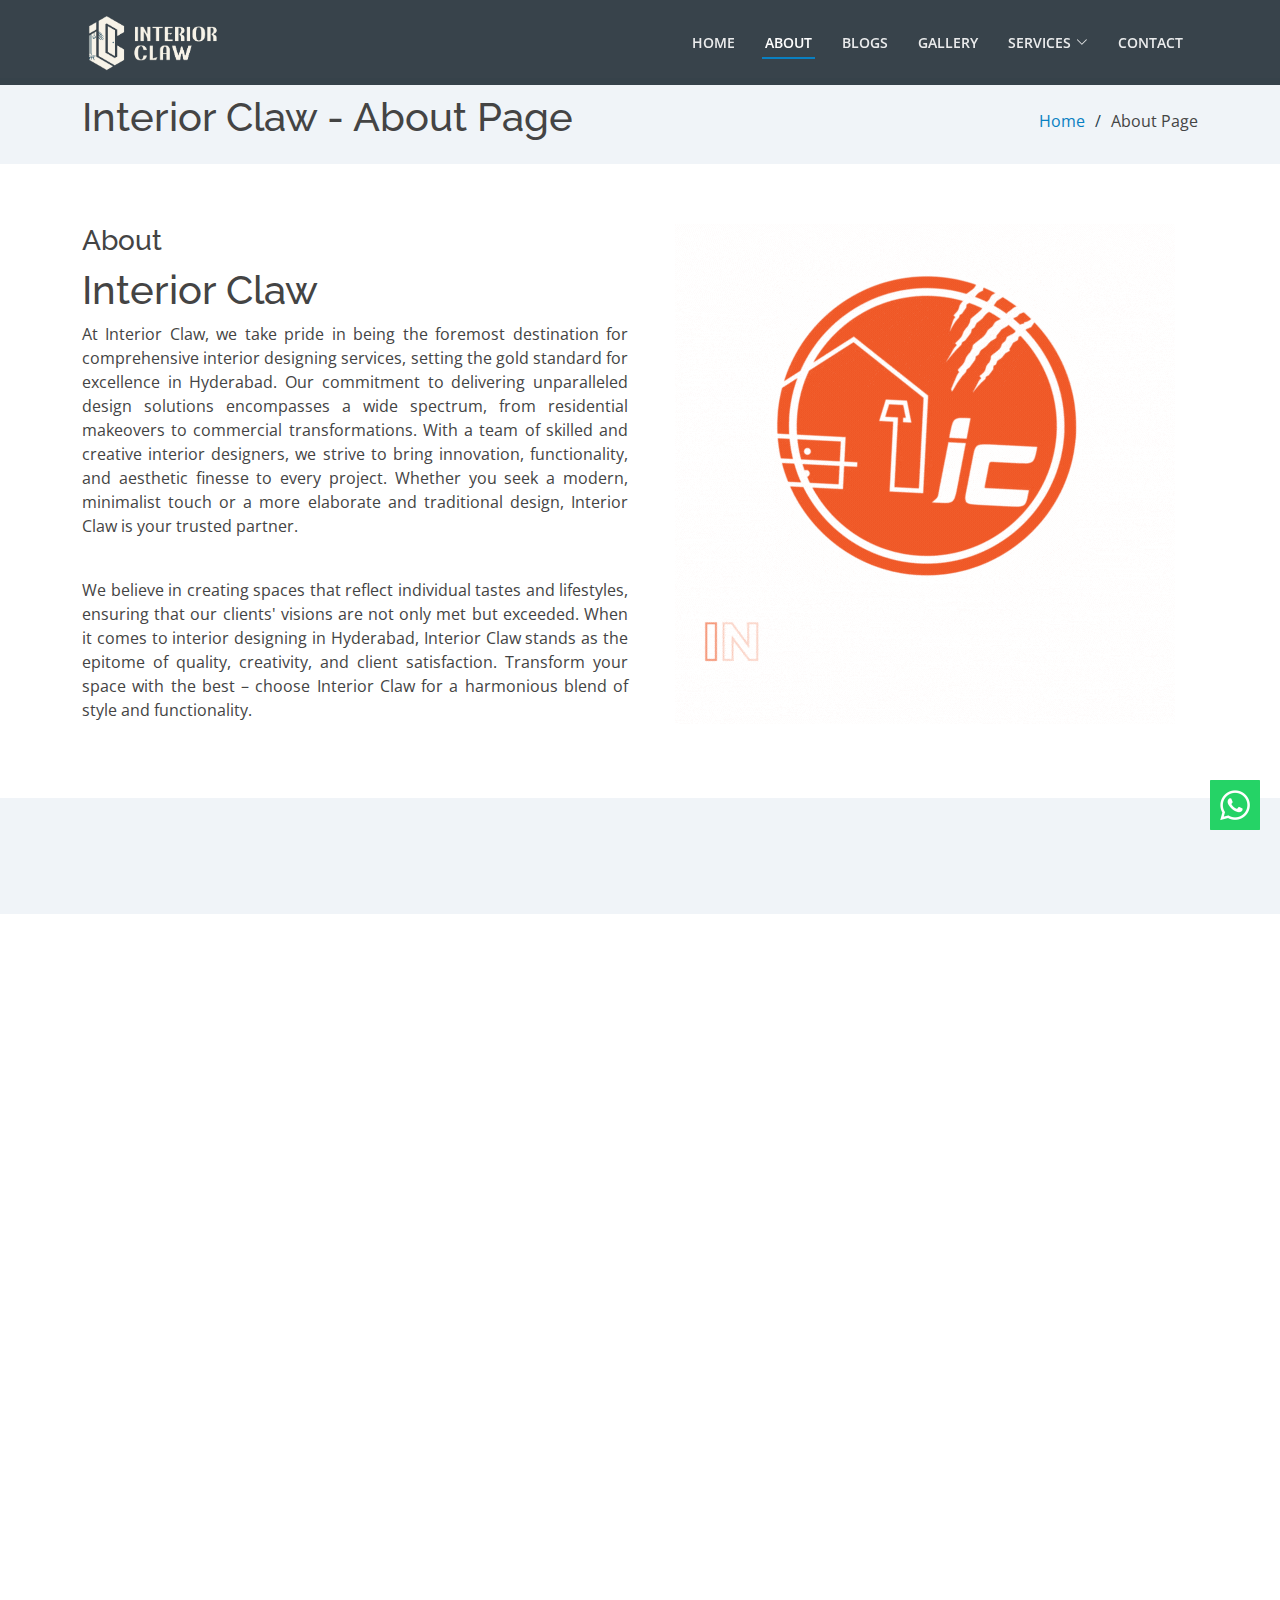
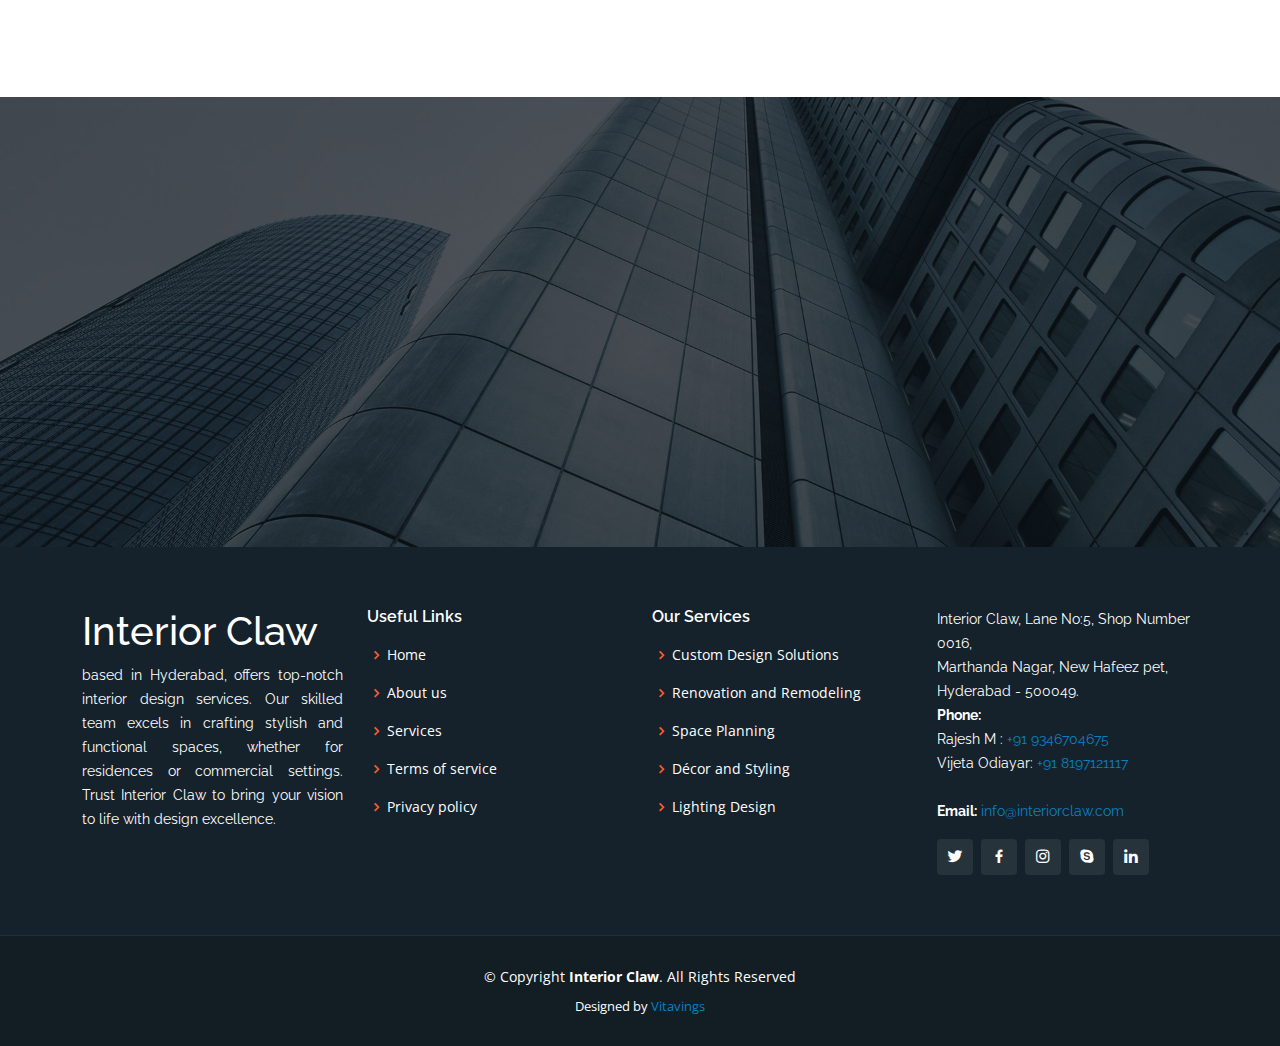
==== commit a0fedae0: "number deleted harini" ====
--- a/aboutus.html
+++ b/aboutus.html
@@ -430,7 +430,7 @@
                 <strong>Phone:</strong> <br>
                 Rajesh M : <a href="tel: +91 9346704675" style="font: kind sans;">+91 9346704675</a> <br>
                 Vijeta Odiayar:<a href="tel:  +91 8197121117" style="font: kind sans;"> +91 8197121117</a> <br>
-                Harini : <a href="tel: +91 9160580963 " style="font: kind sans;">+91 9160580963 </a><br />
+                <br />
                 <strong>Email:</strong> <a href="mailto:info@interiorclaw.com">info@interiorclaw.com</a><br />
               </p>
               <div class="social-links mt-3">
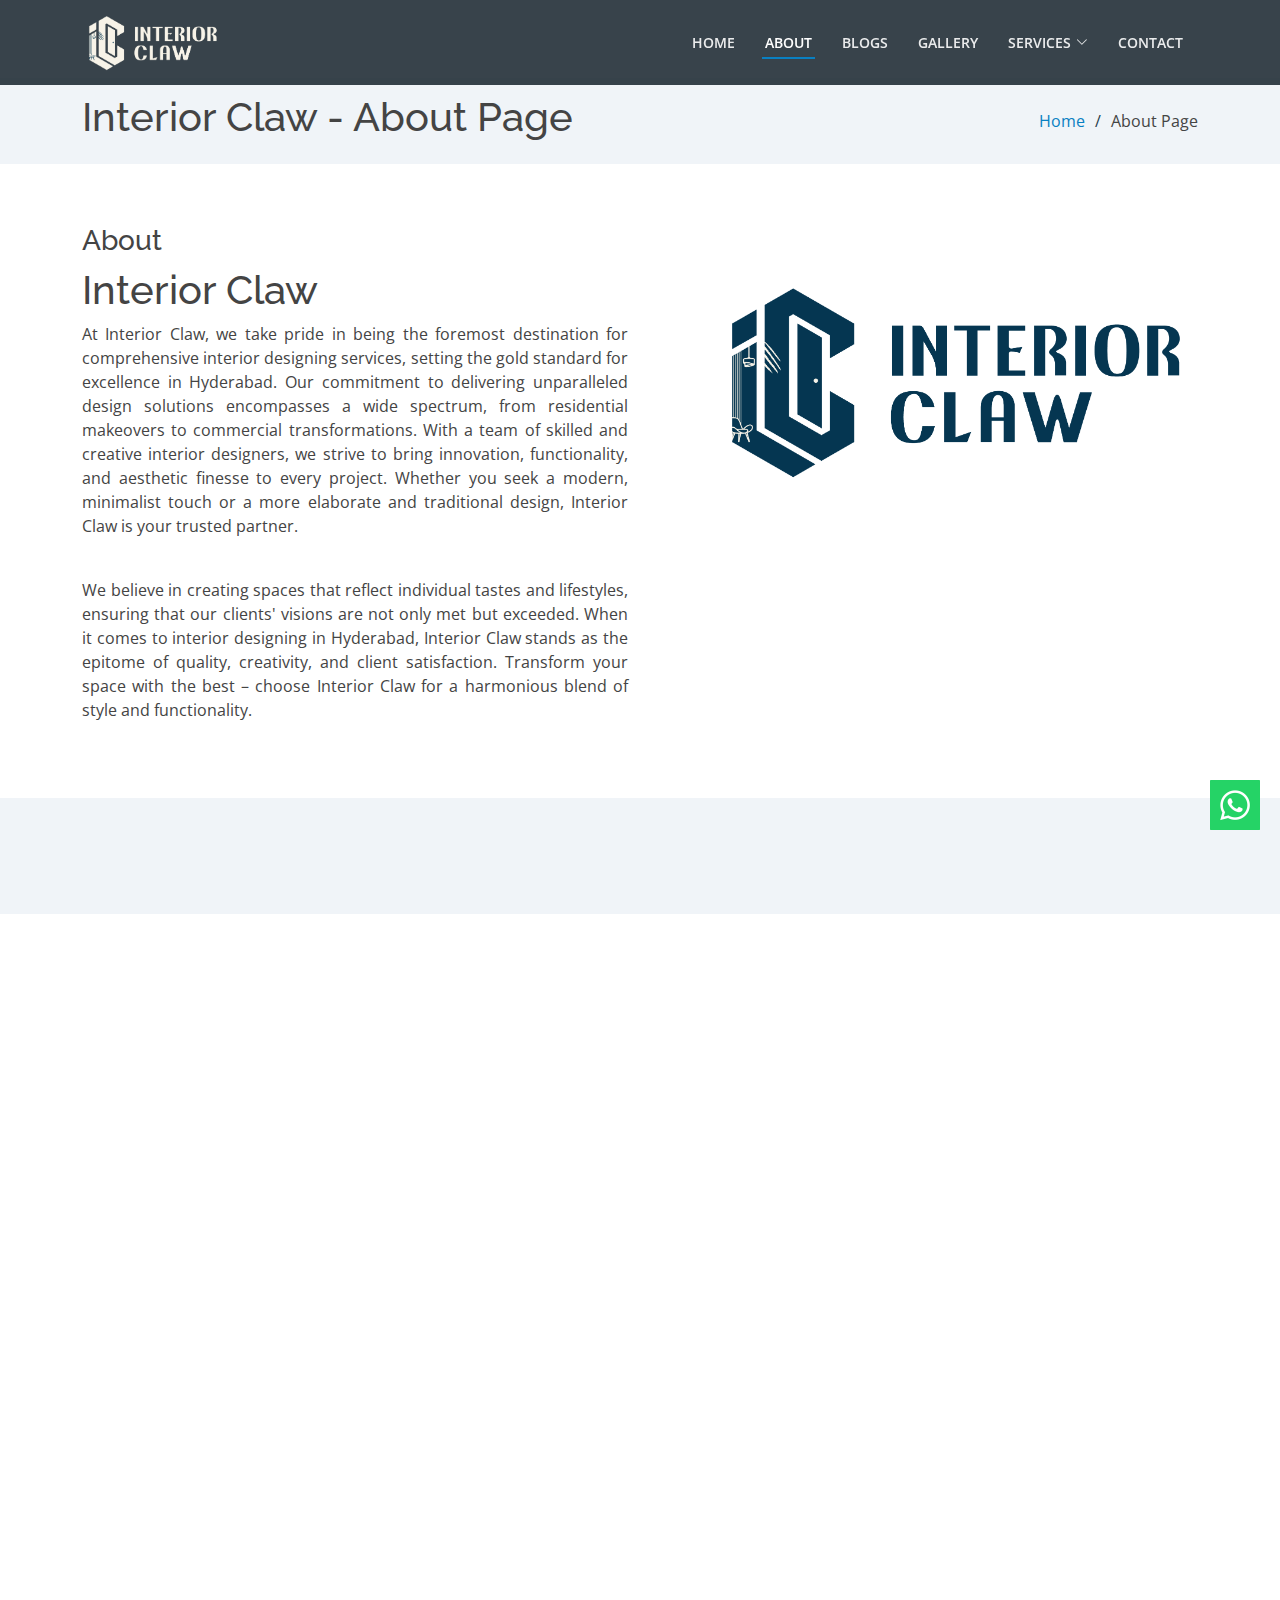
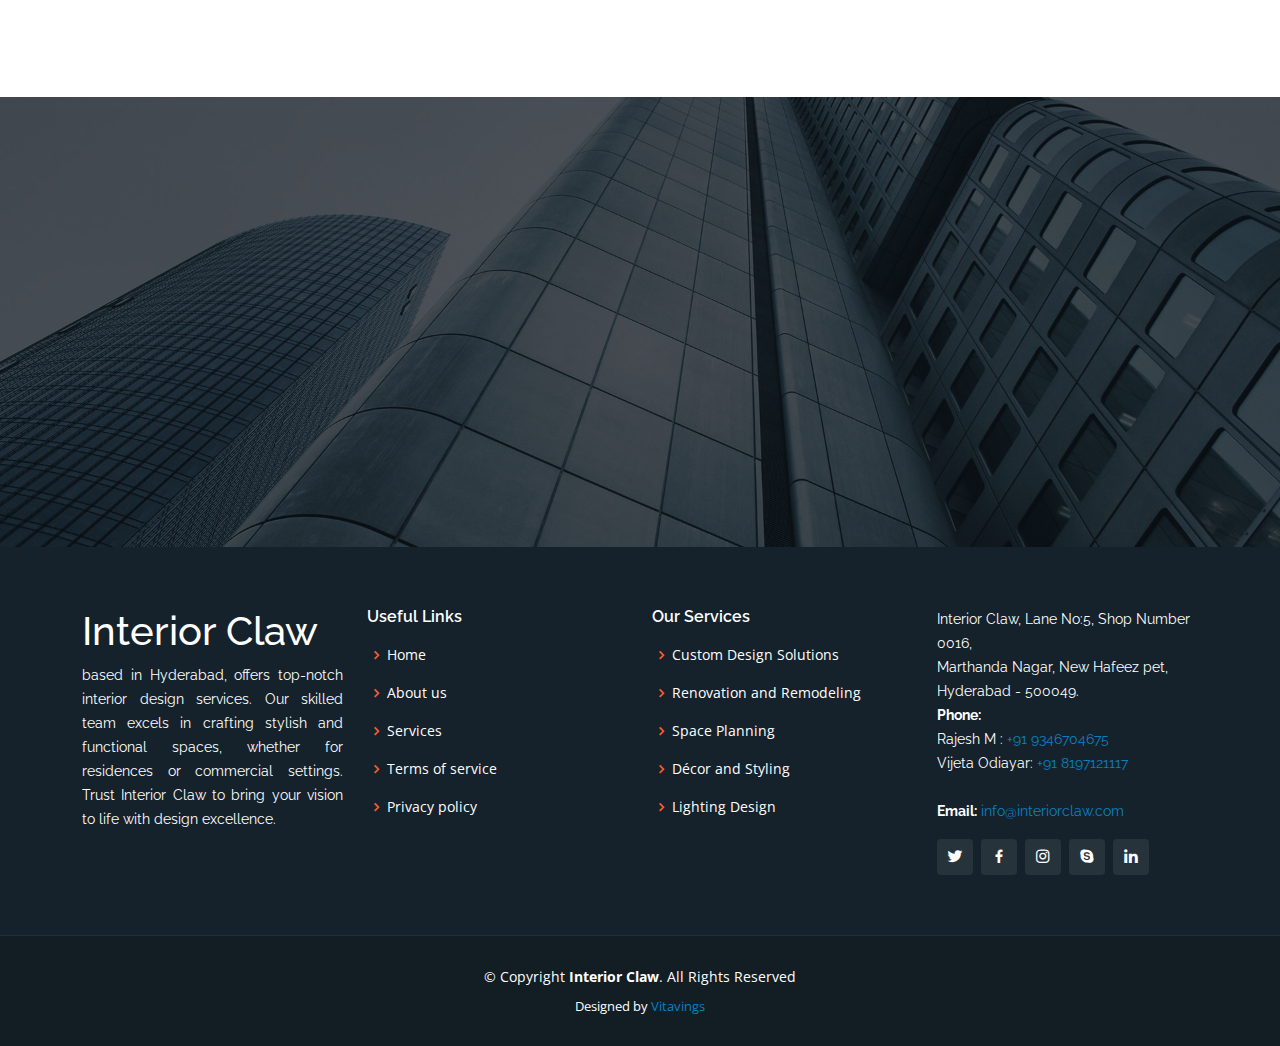
==== commit d3260518: "contactus Page change" ====
--- a/aboutus.html
+++ b/aboutus.html
@@ -152,7 +152,7 @@
             </p>
           </div>
           <div class="col-lg-6 order-1 order-lg-2 text-center">
-            <img src="assets/img/InteriorClaw-Logos/Interior Claw - About.gif" alt="interior claw" class="img-fluid" />
+            <img src="assets/img/logo/Logo-02.png" alt="interior claw" class="img-fluid" />
           </div>
         </div>
 
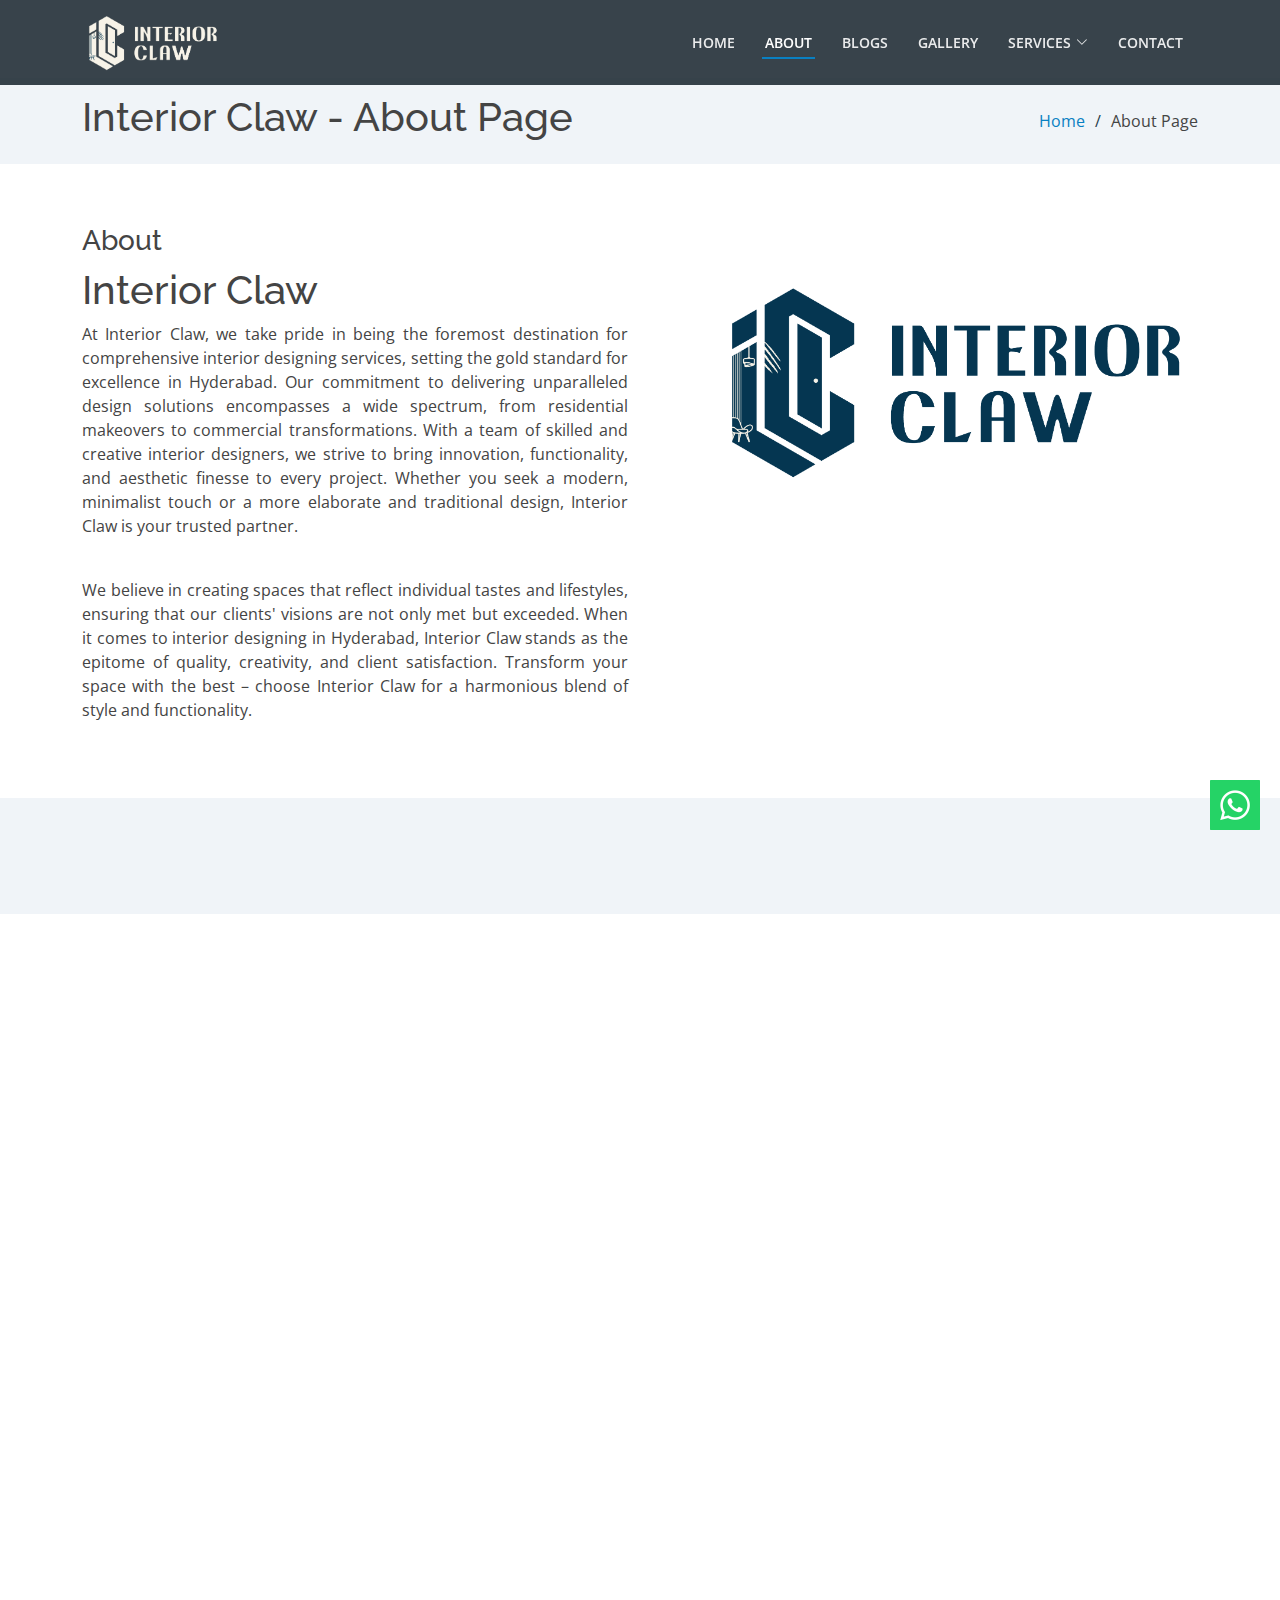
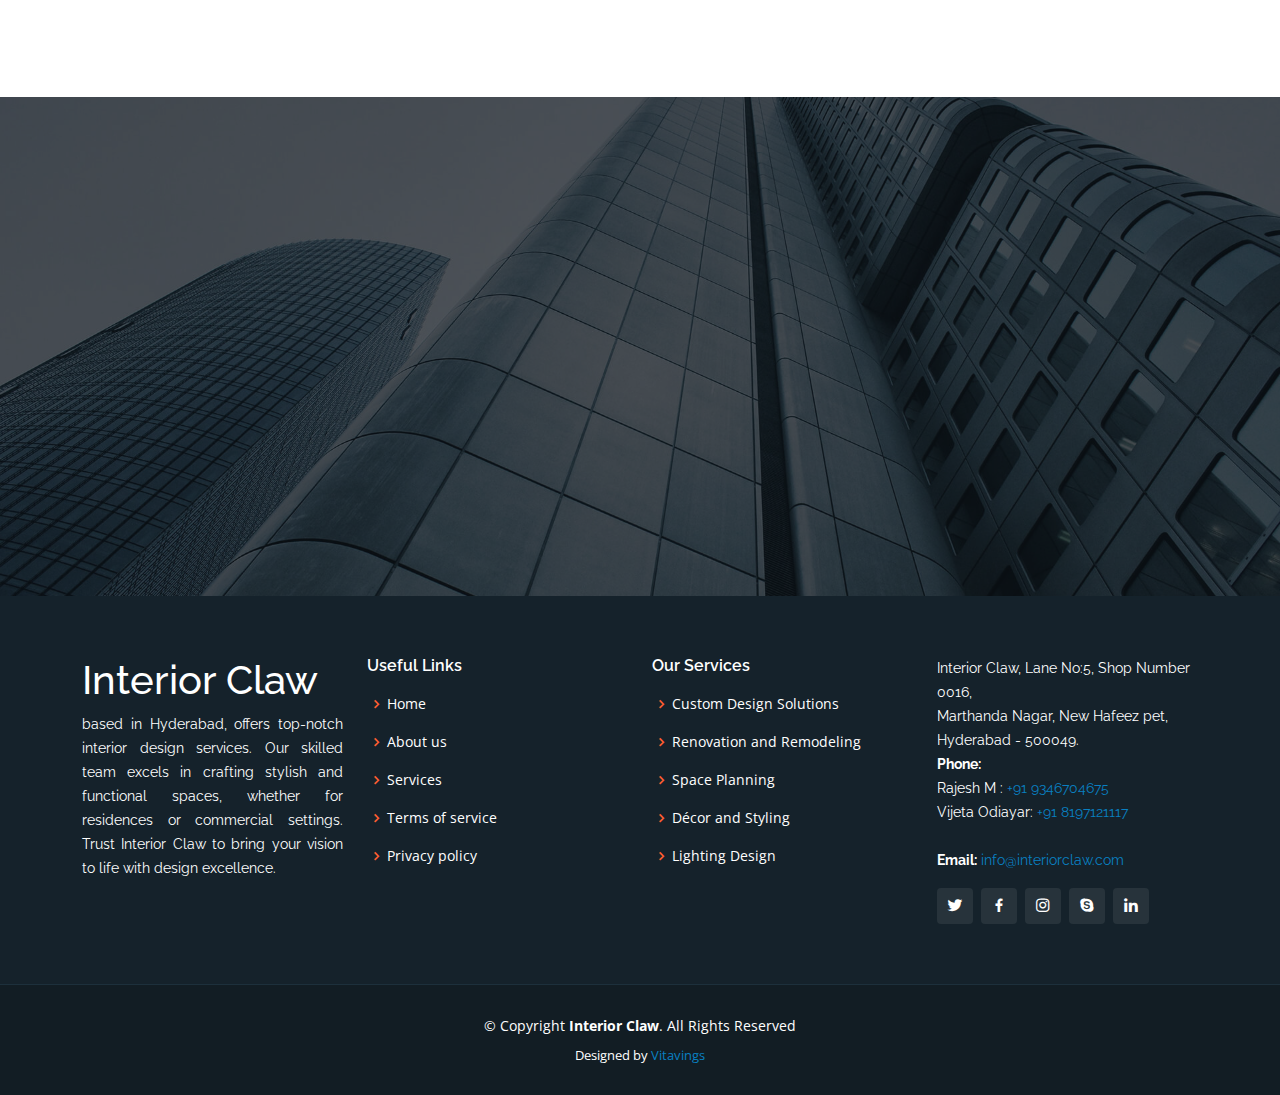
==== commit 6c7005d7: "testimonilas all ages" ====
--- a/aboutus.html
+++ b/aboutus.html
@@ -273,84 +273,85 @@
     <!-- ======= Testimonials Section ======= -->
     <section id="testimonials" class="testimonials">
       <div class="container" data-aos="zoom-in">
-
         <div class="testimonials-slider swiper" data-aos="fade-up" data-aos-delay="100">
           <div class="swiper-wrapper">
-
             <div class="swiper-slide">
               <div class="testimonial-item">
-                <img src="assets/img/testimonials/testimonials-1.jpg" class="testimonial-img" alt="interior claw">
-                <h3>Saul Goodman</h3>
-                <h4>Ceo &amp; Founder</h4>
+                <img src="assets/img/testimonials/face-1.png" class="testimonial-img" alt="interior claw" />
+                <h3>Neha Reddy</h3>
+                <h4>Banjara Hills</h4>
                 <p>
                   <i class="bx bxs-quote-alt-left quote-icon-left"></i>
-                  Proin iaculis purus consequat sem cure digni ssim donec porttitora entum suscipit rhoncus. Accusantium
-                  quam, ultricies eget id, aliquam eget nibh et. Maecen aliquam, risus at semper.
+                  Interior Claw truly transformed our living space into a modern masterpiece. Their team was incredibly
+                  professional, ensuring smooth coordination at every step. The materials they used were of top-notch
+                  quality, giving our home a luxurious feel. A special mention to Rajesh, who supervised the entire
+                  process with great attention to detail and ensured that all deadlines were met without compromising on
+                  quality. We're thrilled with the result!
                   <i class="bx bxs-quote-alt-right quote-icon-right"></i>
                 </p>
               </div>
-            </div><!-- End testimonial item -->
+            </div>
+            <!-- End testimonial item -->
 
             <div class="swiper-slide">
               <div class="testimonial-item">
-                <img src="assets/img/testimonials/testimonials-2.jpg" class="testimonial-img" alt="interior claw">
-                <h3>Sara Wilsson</h3>
-                <h4>Designer</h4>
+                <img src="assets/img/testimonials/face-2.png" class="testimonial-img" alt="interior claw" />
+                <h3>Anwar Hussain</h3>
+                <h4>Jubilee Hills</h4>
                 <p>
                   <i class="bx bxs-quote-alt-left quote-icon-left"></i>
-                  Export tempor illum tamen malis malis eram quae irure esse labore quem cillum quid cillum eram malis
-                  quorum velit fore eram velit sunt aliqua noster fugiat irure amet legam anim culpa.
+                  We hired Interior Claw to redesign our office, and the outcome exceeded our expectations. Their
+                  service was impeccable, and the coordination among the team members was seamless. Rajesh was a
+                  fantastic supervisor, always keeping us informed and making sure everything was on track. The
+                  materials used were durable and aesthetically pleasing. The project was completed within the promised
+                  timeframe, which was impressive. Highly recommend them!
                   <i class="bx bxs-quote-alt-right quote-icon-right"></i>
                 </p>
               </div>
-            </div><!-- End testimonial item -->
+            </div>
+            <!-- End testimonial item -->
 
             <div class="swiper-slide">
               <div class="testimonial-item">
-                <img src="assets/img/testimonials/testimonials-3.jpg" class="testimonial-img" alt="interior claw">
-                <h3>Jena Karlis</h3>
-                <h4>Store Owner</h4>
+                <img src="assets/img/testimonials/face-3.png" class="testimonial-img" alt="interior claw" />
+                <h3>Mohsin Ali</h3>
+                <h4>Gachibowli</h4>
                 <p>
                   <i class="bx bxs-quote-alt-left quote-icon-left"></i>
-                  Enim nisi quem export duis labore cillum quae magna enim sint quorum nulla quem veniam duis minim
-                  tempor labore quem eram duis noster aute amet eram fore quis sint minim.
+                  Choosing Interior Claw for our home renovation was the best decision we made. From the initial
+                  consultation to the final execution, the service was outstanding. The team worked in perfect harmony,
+                  and the materials selected were of premium quality, enhancing the overall look of our home. Rajesh’s
+                  supervision was exceptional; he ensured that everything was completed on time and to our satisfaction.
+                  We couldn't be happier!
                   <i class="bx bxs-quote-alt-right quote-icon-right"></i>
                 </p>
               </div>
-            </div><!-- End testimonial item -->
+            </div>
+            <!-- End testimonial item -->
 
             <div class="swiper-slide">
               <div class="testimonial-item">
-                <img src="assets/img/testimonials/testimonials-4.jpg" class="testimonial-img" alt="interior claw">
-                <h3>Matt Brandon</h3>
-                <h4>Freelancer</h4>
+                <img src="assets/img/testimonials/face-4.png" class="testimonial-img" alt="interior claw" />
+                <h3>Vikram Rao</h3>
+                <h4>Hitech City</h4>
                 <p>
                   <i class="bx bxs-quote-alt-left quote-icon-left"></i>
-                  Fugiat enim eram quae cillum dolore dolor amet nulla culpa multos export minim fugiat minim velit
-                  minim dolor enim duis veniam ipsum anim magna sunt elit fore quem dolore labore illum veniam.
+                  Interior Claw did an incredible job with our restaurant's interior design. The entire process was
+                  smooth, thanks to their excellent coordination and communication. The materials used were of the
+                  highest standard, making our space both beautiful and durable. Rajesh, who supervised the project, was
+                  hands-on and made sure that all our requirements were met within the tight deadlines. We're grateful
+                  for their hard work and dedication!
                   <i class="bx bxs-quote-alt-right quote-icon-right"></i>
                 </p>
               </div>
-            </div><!-- End testimonial item -->
-
-            <div class="swiper-slide">
-              <div class="testimonial-item">
-                <img src="assets/img/testimonials/testimonials-5.jpg" class="testimonial-img" alt="interior claw">
-                <h3>John Larson</h3>
-                <h4>Entrepreneur</h4>
-                <p>
-                  <i class="bx bxs-quote-alt-left quote-icon-left"></i>
-                  Quis quorum aliqua sint quem legam fore sunt eram irure aliqua veniam tempor noster veniam enim culpa
-                  labore duis sunt culpa nulla illum cillum fugiat legam esse veniam culpa fore nisi cillum quid.
-                  <i class="bx bxs-quote-alt-right quote-icon-right"></i>
-                </p>
-              </div>
-            </div><!-- End testimonial item -->
-
+            </div>
+            <!-- End testimonial item -->
+
+
+            <!-- End testimonial item -->
           </div>
           <div class="swiper-pagination"></div>
         </div>
-
       </div>
     </section><!-- End Testimonials Section -->
     <div class="whatsapp_float">
